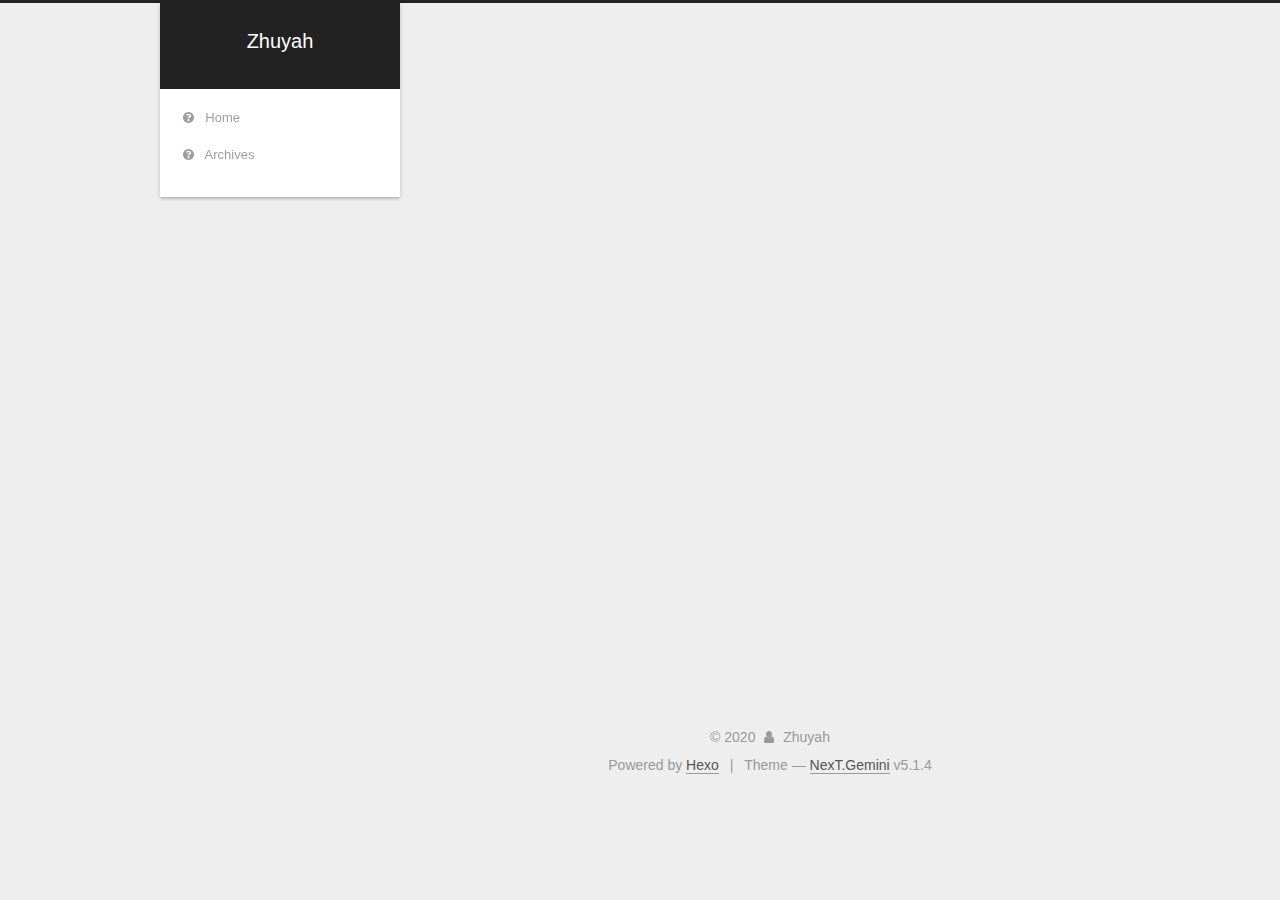
==== archives/index.html @ 6193d3f8 "Site updated: 2020-06-18 10:29:13" ====
<!DOCTYPE html>



  


<html class="theme-next gemini use-motion" lang="en">
<head>
  <meta charset="UTF-8"/>
<meta http-equiv="X-UA-Compatible" content="IE=edge" />
<meta name="viewport" content="width=device-width, initial-scale=1, maximum-scale=1"/>
<meta name="theme-color" content="#222">









<meta http-equiv="Cache-Control" content="no-transform" />
<meta http-equiv="Cache-Control" content="no-siteapp" />
















  
  
  <link href="/lib/fancybox/source/jquery.fancybox.css?v=2.1.5" rel="stylesheet" type="text/css" />







<link href="/lib/font-awesome/css/font-awesome.min.css?v=4.6.2" rel="stylesheet" type="text/css" />

<link href="/css/main.css?v=5.1.4" rel="stylesheet" type="text/css" />


  <link rel="apple-touch-icon" sizes="180x180" href="/images/apple-touch-icon-next.png?v=5.1.4">


  <link rel="icon" type="image/png" sizes="32x32" href="/images/favicon-32x32-next.png?v=5.1.4">


  <link rel="icon" type="image/png" sizes="16x16" href="/images/favicon-16x16-next.png?v=5.1.4">


  <link rel="mask-icon" href="/images/logo.svg?v=5.1.4" color="#222">





  <meta name="keywords" content="Hexo, NexT" />










<meta property="og:type" content="website">
<meta property="og:title" content="Zhuyah">
<meta property="og:url" content="http://yoursite.com/archives/index.html">
<meta property="og:site_name" content="Zhuyah">
<meta property="og:locale" content="en_US">
<meta property="article:author" content="Zhuyah">
<meta name="twitter:card" content="summary">



<script type="text/javascript" id="hexo.configurations">
  var NexT = window.NexT || {};
  var CONFIG = {
    root: '/',
    scheme: 'Gemini',
    version: '5.1.4',
    sidebar: {"position":"left","display":"post","offset":12,"b2t":false,"scrollpercent":false,"onmobile":false},
    fancybox: true,
    tabs: true,
    motion: {"enable":true,"async":false,"transition":{"post_block":"fadeIn","post_header":"slideDownIn","post_body":"slideDownIn","coll_header":"slideLeftIn","sidebar":"slideUpIn"}},
    duoshuo: {
      userId: '0',
      author: 'Author'
    },
    algolia: {
      applicationID: '',
      apiKey: '',
      indexName: '',
      hits: {"per_page":10},
      labels: {"input_placeholder":"Search for Posts","hits_empty":"We didn't find any results for the search: ${query}","hits_stats":"${hits} results found in ${time} ms"}
    }
  };
</script>



  <link rel="canonical" href="http://yoursite.com/archives/"/>





  <title>Archive | Zhuyah</title>
  








<meta name="generator" content="Hexo 4.2.1"></head>

<body itemscope itemtype="http://schema.org/WebPage" lang="en">

  
  
    
  

  <div class="container sidebar-position-left page-archive">
    <div class="headband"></div>

    <header id="header" class="header" itemscope itemtype="http://schema.org/WPHeader">
      <div class="header-inner"><div class="site-brand-wrapper">
  <div class="site-meta ">
    

    <div class="custom-logo-site-title">
      <a href="/"  class="brand" rel="start">
        <span class="logo-line-before"><i></i></span>
        <span class="site-title">Zhuyah</span>
        <span class="logo-line-after"><i></i></span>
      </a>
    </div>
      
        <p class="site-subtitle"></p>
      
  </div>

  <div class="site-nav-toggle">
    <button>
      <span class="btn-bar"></span>
      <span class="btn-bar"></span>
      <span class="btn-bar"></span>
    </button>
  </div>
</div>

<nav class="site-nav">
  

  
    <ul id="menu" class="menu">
      
        
        <li class="menu-item menu-item-home">
          <a href="/" rel="section">
            
              <i class="menu-item-icon fa fa-fw fa-question-circle"></i> <br />
            
            Home
          </a>
        </li>
      
        
        <li class="menu-item menu-item-archives">
          <a href="/archives/" rel="section">
            
              <i class="menu-item-icon fa fa-fw fa-question-circle"></i> <br />
            
            Archives
          </a>
        </li>
      

      
    </ul>
  

  
</nav>



 </div>
    </header>

    <main id="main" class="main">
      <div class="main-inner">
        <div class="content-wrap">
          <div id="content" class="content">
            

  
  
  
  <div class="post-block archive">
    <div id="posts" class="posts-collapse">
      <span class="archive-move-on"></span>

      <span class="archive-page-counter">
        
        
        
          
        
        Um..! 4 posts in total. Keep on posting.
      </span>

      

        
        
        

        
          
          <div class="collection-title">
            <h1 class="archive-year" id="archive-year-2020">2020</h1>
          </div>
        
        

        

  <article class="post post-type-normal" itemscope itemtype="http://schema.org/Article">
    <header class="post-header">

      <h2 class="post-title">
        
            <a class="post-title-link" href="/2020/06/17/redis-persistence/" itemprop="url">
              
                <span itemprop="name">Redis持久化方式简单对</span>
              
            </a>
        
      </h2>

      <div class="post-meta">
        <time class="post-time" itemprop="dateCreated"
              datetime="2020-06-17T10:43:41-04:00"
              content="2020-06-17" >
          06-17
        </time>
      </div>

    </header>
  </article>



      

        
        
        

        
        

        

  <article class="post post-type-normal" itemscope itemtype="http://schema.org/Article">
    <header class="post-header">

      <h2 class="post-title">
        
            <a class="post-title-link" href="/2020/06/16/redis-sentinel/" itemprop="url">
              
                <span itemprop="name">Redis一主二从三哨兵</span>
              
            </a>
        
      </h2>

      <div class="post-meta">
        <time class="post-time" itemprop="dateCreated"
              datetime="2020-06-16T09:27:25-04:00"
              content="2020-06-16" >
          06-16
        </time>
      </div>

    </header>
  </article>



      

        
        
        

        
        

        

  <article class="post post-type-normal" itemscope itemtype="http://schema.org/Article">
    <header class="post-header">

      <h2 class="post-title">
        
            <a class="post-title-link" href="/2020/06/15/redis-standalone/" itemprop="url">
              
                <span itemprop="name">Redis单节点安装</span>
              
            </a>
        
      </h2>

      <div class="post-meta">
        <time class="post-time" itemprop="dateCreated"
              datetime="2020-06-15T10:16:19-04:00"
              content="2020-06-15" >
          06-15
        </time>
      </div>

    </header>
  </article>



      

        
        
        

        
        

        

  <article class="post post-type-normal" itemscope itemtype="http://schema.org/Article">
    <header class="post-header">

      <h2 class="post-title">
        
            <a class="post-title-link" href="/2020/06/14/hexo-github/" itemprop="url">
              
                <span itemprop="name">Hexo与Github搭建</span>
              
            </a>
        
      </h2>

      <div class="post-meta">
        <time class="post-time" itemprop="dateCreated"
              datetime="2020-06-14T17:37:46-04:00"
              content="2020-06-14" >
          06-14
        </time>
      </div>

    </header>
  </article>



      

    </div>
  </div>
  
  
  

  



          </div>
          


          

        </div>
        
          
  
  <div class="sidebar-toggle">
    <div class="sidebar-toggle-line-wrap">
      <span class="sidebar-toggle-line sidebar-toggle-line-first"></span>
      <span class="sidebar-toggle-line sidebar-toggle-line-middle"></span>
      <span class="sidebar-toggle-line sidebar-toggle-line-last"></span>
    </div>
  </div>

  <aside id="sidebar" class="sidebar">
    
    <div class="sidebar-inner">

      

      

      <section class="site-overview-wrap sidebar-panel sidebar-panel-active">
        <div class="site-overview">
          <div class="site-author motion-element" itemprop="author" itemscope itemtype="http://schema.org/Person">
            
              <p class="site-author-name" itemprop="name">Zhuyah</p>
              <p class="site-description motion-element" itemprop="description"></p>
          </div>

          <nav class="site-state motion-element">

            
              <div class="site-state-item site-state-posts">
              
                <a href="/archives/">
              
                  <span class="site-state-item-count">4</span>
                  <span class="site-state-item-name">posts</span>
                </a>
              </div>
            

            

            

          </nav>

          

          

          
          

          
          

          

        </div>
      </section>

      

      

    </div>
  </aside>


        
      </div>
    </main>

    <footer id="footer" class="footer">
      <div class="footer-inner">
        <div class="copyright">&copy; <span itemprop="copyrightYear">2020</span>
  <span class="with-love">
    <i class="fa fa-user"></i>
  </span>
  <span class="author" itemprop="copyrightHolder">Zhuyah</span>

  
</div>


  <div class="powered-by">Powered by <a class="theme-link" target="_blank" href="https://hexo.io">Hexo</a></div>



  <span class="post-meta-divider">|</span>



  <div class="theme-info">Theme &mdash; <a class="theme-link" target="_blank" href="https://github.com/iissnan/hexo-theme-next">NexT.Gemini</a> v5.1.4</div>




        







        
      </div>
    </footer>

    
      <div class="back-to-top">
        <i class="fa fa-arrow-up"></i>
        
      </div>
    

    

  </div>

  

<script type="text/javascript">
  if (Object.prototype.toString.call(window.Promise) !== '[object Function]') {
    window.Promise = null;
  }
</script>









  












  
  
    <script type="text/javascript" src="/lib/jquery/index.js?v=2.1.3"></script>
  

  
  
    <script type="text/javascript" src="/lib/fastclick/lib/fastclick.min.js?v=1.0.6"></script>
  

  
  
    <script type="text/javascript" src="/lib/jquery_lazyload/jquery.lazyload.js?v=1.9.7"></script>
  

  
  
    <script type="text/javascript" src="/lib/velocity/velocity.min.js?v=1.2.1"></script>
  

  
  
    <script type="text/javascript" src="/lib/velocity/velocity.ui.min.js?v=1.2.1"></script>
  

  
  
    <script type="text/javascript" src="/lib/fancybox/source/jquery.fancybox.pack.js?v=2.1.5"></script>
  


  


  <script type="text/javascript" src="/js/src/utils.js?v=5.1.4"></script>

  <script type="text/javascript" src="/js/src/motion.js?v=5.1.4"></script>



  
  


  <script type="text/javascript" src="/js/src/affix.js?v=5.1.4"></script>

  <script type="text/javascript" src="/js/src/schemes/pisces.js?v=5.1.4"></script>



  

  


  <script type="text/javascript" src="/js/src/bootstrap.js?v=5.1.4"></script>



  


  




	





  





  












  





  

  

  

  
  

  

  

  

</body>
</html>
---- css/main.css ----
/* normalize.css v3.0.2 | MIT License | git.io/normalize */
html {
  font-family: sans-serif; /* 1 */
  -ms-text-size-adjust: 100%; /* 2 */
  -webkit-text-size-adjust: 100%; /* 2 */
}
body {
  margin: 0;
}
article,
aside,
details,
figcaption,
figure,
footer,
header,
hgroup,
main,
menu,
nav,
section,
summary {
  display: block;
}
audio,
canvas,
progress,
video {
  display: inline-block; /* 1 */
  vertical-align: baseline; /* 2 */
}
audio:not([controls]) {
  display: none;
  height: 0;
}
[hidden],
template {
  display: none;
}
a {
  background-color: transparent;
}
a:active,
a:hover {
  outline: 0;
}
abbr[title] {
  border-bottom: 1px dotted;
}
b,
strong {
  font-weight: bold;
}
dfn {
  font-style: italic;
}
h1 {
  font-size: 2em;
  margin: 0.67em 0;
}
mark {
  background: #ff0;
  color: #000;
}
small {
  font-size: 80%;
}
sub,
sup {
  font-size: 75%;
  line-height: 0;
  position: relative;
  vertical-align: baseline;
}
sup {
  top: -0.5em;
}
sub {
  bottom: -0.25em;
}
img {
  border: 0;
}
svg:not(:root) {
  overflow: hidden;
}
figure {
  margin: 1em 40px;
}
hr {
  -moz-box-sizing: content-box;
  box-sizing: content-box;
  height: 0;
}
pre {
  overflow: auto;
}
code,
kbd,
pre,
samp {
  font-family: monospace, monospace;
  font-size: 1em;
}
button,
input,
optgroup,
select,
textarea {
  color: inherit; /* 1 */
  font: inherit; /* 2 */
  margin: 0; /* 3 */
}
button {
  overflow: visible;
}
button,
select {
  text-transform: none;
}
button,
html input[type="button"],
input[type="reset"],
input[type="submit"] {
  -webkit-appearance: button; /* 2 */
  cursor: pointer; /* 3 */
}
button[disabled],
html input[disabled] {
  cursor: default;
}
button::-moz-focus-inner,
input::-moz-focus-inner {
  border: 0;
  padding: 0;
}
input {
  line-height: normal;
}
input[type="checkbox"],
input[type="radio"] {
  box-sizing: border-box; /* 1 */
  padding: 0; /* 2 */
}
input[type="number"]::-webkit-inner-spin-button,
input[type="number"]::-webkit-outer-spin-button {
  height: auto;
}
input[type="search"] {
  -webkit-appearance: textfield; /* 1 */
  -moz-box-sizing: content-box;
  -webkit-box-sizing: content-box; /* 2 */
  box-sizing: content-box;
}
input[type="search"]::-webkit-search-cancel-button,
input[type="search"]::-webkit-search-decoration {
  -webkit-appearance: none;
}
fieldset {
  border: 1px solid #c0c0c0;
  margin: 0 2px;
  padding: 0.35em 0.625em 0.75em;
}
legend {
  border: 0; /* 1 */
  padding: 0; /* 2 */
}
textarea {
  overflow: auto;
}
optgroup {
  font-weight: bold;
}
table {
  border-collapse: collapse;
  border-spacing: 0;
}
td,
th {
  padding: 0;
}
::selection {
  background: #262a30;
  color: #fff;
}
body {
  position: relative;
  font-family: 'Lato', "PingFang SC", "Microsoft YaHei", sans-serif;
  font-size: 14px;
  line-height: 2;
  color: #555;
  background: #eee;
}
@media (max-width: 767px) {
  body {
    padding-right: 0 !important;
  }
}
@media (min-width: 768px) and (max-width: 991px) {
  body {
    padding-right: 0 !important;
  }
}
@media (min-width: 1600px) {
  body {
    font-size: 16px;
  }
}
h1,
h2,
h3,
h4,
h5,
h6 {
  margin: 0;
  padding: 0;
  font-weight: bold;
  line-height: 1.5;
  font-family: 'Lato', "PingFang SC", "Microsoft YaHei", sans-serif;
}
h2,
h3,
h4,
h5,
h6 {
  margin: 20px 0 15px;
}
h1 {
  font-size: 22px;
}
@media (max-width: 767px) {
  h1 {
    font-size: 18px;
  }
}
h2 {
  font-size: 20px;
}
@media (max-width: 767px) {
  h2 {
    font-size: 16px;
  }
}
h3 {
  font-size: 18px;
}
@media (max-width: 767px) {
  h3 {
    font-size: 14px;
  }
}
h4 {
  font-size: 16px;
}
@media (max-width: 767px) {
  h4 {
    font-size: 12px;
  }
}
h5 {
  font-size: 14px;
}
@media (max-width: 767px) {
  h5 {
    font-size: 10px;
  }
}
h6 {
  font-size: 12px;
}
@media (max-width: 767px) {
  h6 {
    font-size: 8px;
  }
}
p {
  margin: 0 0 20px 0;
}
a {
  color: #555;
  text-decoration: none;
  outline: none;
  border-bottom: 1px solid #999;
  word-wrap: break-word;
}
a:hover {
  color: #222;
  border-bottom-color: #222;
}
blockquote {
  margin: 0;
  padding: 0;
}
img {
  display: block;
  margin: auto;
  max-width: 100%;
  height: auto;
}
hr {
  margin: 40px 0;
  height: 3px;
  border: none;
  background-color: #ddd;
  background-image: repeating-linear-gradient(-45deg, #fff, #fff 4px, transparent 4px, transparent 8px);
}
blockquote {
  padding: 0 15px;
  color: #666;
  border-left: 4px solid #ddd;
}
blockquote cite::before {
  content: "-";
  padding: 0 5px;
}
dt {
  font-weight: 700;
}
dd {
  margin: 0;
  padding: 0;
}
kbd {
  border: 1px solid #ccc;
  border-radius: 0.2em;
  box-shadow: 0.1em 0.1em 0.2em rgba(0,0,0,0.1);
  background-color: #f9f9f9;
  font-family: inherit;
  background-image: -webkit-linear-gradient(top, #eee, #fff, #eee);
  padding: 0.1em 0.3em;
  white-space: nowrap;
}
.text-left {
  text-align: left;
}
.text-center {
  text-align: center;
}
.text-right {
  text-align: right;
}
.text-justify {
  text-align: justify;
}
.text-nowrap {
  white-space: nowrap;
}
.text-lowercase {
  text-transform: lowercase;
}
.text-uppercase {
  text-transform: uppercase;
}
.text-capitalize {
  text-transform: capitalize;
}
.center-block {
  display: block;
  margin-left: auto;
  margin-right: auto;
}
.clearfix:before,
.clearfix:after {
  content: " ";
  display: table;
}
.clearfix:after {
  clear: both;
}
.pullquote {
  width: 45%;
}
.pullquote.left {
  float: left;
  margin-left: 5px;
  margin-right: 10px;
}
.pullquote.right {
  float: right;
  margin-left: 10px;
  margin-right: 5px;
}
.affix.affix.affix {
  position: fixed;
}
.translation {
  margin-top: -20px;
  font-size: 14px;
  color: #999;
}
.scrollbar-measure {
  width: 100px;
  height: 100px;
  overflow: scroll;
  position: absolute;
  top: -9999px;
}
.use-motion .motion-element {
  opacity: 0;
}
table {
  margin: 20px 0;
  width: 100%;
  border-collapse: collapse;
  border-spacing: 0;
  border: 1px solid #ddd;
  font-size: 14px;
  table-layout: fixed;
  word-wrap: break-all;
}
table>tbody>tr:nth-of-type(odd) {
  background-color: #f9f9f9;
}
table>tbody>tr:hover {
  background-color: #f5f5f5;
}
caption,
th,
td {
  padding: 8px;
  text-align: left;
  vertical-align: middle;
  font-weight: normal;
}
th,
td {
  border-bottom: 3px solid #ddd;
  border-right: 1px solid #eee;
}
th {
  padding-bottom: 10px;
  font-weight: 700;
}
td {
  border-bottom-width: 1px;
}
html,
body {
  height: 100%;
}
.container {
  position: relative;
  min-height: 100%;
}
.header-inner {
  margin: 0 auto;
  padding: 100px 0 70px;
  width: calc(100% - 252px);
}
@media (min-width: 1600px) {
  .container .header-inner {
    width: 900px;
  }
}
.main {
  padding-bottom: 150px;
}
.main-inner {
  margin: 0 auto;
  width: calc(100% - 252px);
}
@media (min-width: 1600px) {
  .container .main-inner {
    width: 900px;
  }
}
.footer {
  position: absolute;
  left: 0;
  bottom: 0;
  width: 100%;
  min-height: 50px;
}
.footer-inner {
  box-sizing: border-box;
  margin: 20px auto;
  width: calc(100% - 252px);
}
@media (min-width: 1600px) {
  .container .footer-inner {
    width: 900px;
  }
}
pre,
.highlight {
  overflow: auto;
  margin: 20px 0;
  padding: 0;
  font-size: 13px;
  color: #4d4d4c;
  background: #f7f7f7;
  line-height: 1.6;
}
pre,
code {
  font-family: consolas, Menlo, "PingFang SC", "Microsoft YaHei", monospace;
}
code {
  padding: 2px 4px;
  word-wrap: break-word;
  color: #555;
  background: #eee;
  border-radius: 3px;
  font-size: 13px;
}
pre {
  padding: 10px;
}
pre code {
  padding: 0;
  color: #4d4d4c;
  background: none;
  text-shadow: none;
}
.highlight {
  border-radius: 1px;
}
.highlight pre {
  border: none;
  margin: 0;
  padding: 10px 0;
}
.highlight table {
  margin: 0;
  width: auto;
  border: none;
}
.highlight td {
  border: none;
  padding: 0;
}
.highlight figcaption {
  font-size: 1em;
  color: #4d4d4c;
  line-height: 1em;
  margin-bottom: 1em;
}
.highlight figcaption:before,
.highlight figcaption:after {
  content: " ";
  display: table;
}
.highlight figcaption:after {
  clear: both;
}
.highlight figcaption a {
  float: right;
  color: #4d4d4c;
}
.highlight figcaption a:hover {
  border-bottom-color: #4d4d4c;
}
.highlight .gutter pre {
  padding-left: 10px;
  padding-right: 10px;
  color: #869194;
  text-align: right;
  background-color: #eff2f3;
}
.highlight .code pre {
  width: 100%;
  padding-left: 10px;
  padding-right: 10px;
  background-color: #f7f7f7;
}
.highlight .line {
  height: 20px;
}
.gutter {
  -webkit-user-select: none;
  -moz-user-select: none;
  -ms-user-select: none;
  user-select: none;
}
.gist table {
  width: auto;
}
.gist table td {
  border: none;
}
pre .deletion {
  background: #fdd;
}
pre .addition {
  background: #dfd;
}
pre .meta {
  color: #8959a8;
}
pre .comment {
  color: #8e908c;
}
pre .variable,
pre .attribute,
pre .tag,
pre .regexp,
pre .ruby .constant,
pre .xml .tag .title,
pre .xml .pi,
pre .xml .doctype,
pre .html .doctype,
pre .css .id,
pre .css .class,
pre .css .pseudo {
  color: #c82829;
}
pre .number,
pre .preprocessor,
pre .built_in,
pre .literal,
pre .params,
pre .constant,
pre .command {
  color: #f5871f;
}
pre .ruby .class .title,
pre .css .rules .attribute,
pre .string,
pre .value,
pre .inheritance,
pre .header,
pre .ruby .symbol,
pre .xml .cdata,
pre .special,
pre .number,
pre .formula {
  color: #718c00;
}
pre .title,
pre .css .hexcolor {
  color: #3e999f;
}
pre .function,
pre .python .decorator,
pre .python .title,
pre .ruby .function .title,
pre .ruby .title .keyword,
pre .perl .sub,
pre .javascript .title,
pre .coffeescript .title {
  color: #4271ae;
}
pre .keyword,
pre .javascript .function {
  color: #8959a8;
}
.full-image.full-image.full-image.full-image {
  border: none;
  max-width: 100%;
  width: auto;
  margin: 20px auto 25px;
}
@media (min-width: 992px) {
  .full-image.full-image.full-image.full-image {
    max-width: none;
    width: 118%;
    margin: 0 -9%;
  }
}
.blockquote-center,
.page-home .post-type-quote blockquote,
.page-post-detail .post-type-quote blockquote {
  position: relative;
  margin: 40px 0;
  padding: 0;
  border-left: none;
  text-align: center;
}
.blockquote-center::before,
.page-home .post-type-quote blockquote::before,
.page-post-detail .post-type-quote blockquote::before,
.blockquote-center::after,
.page-home .post-type-quote blockquote::after,
.page-post-detail .post-type-quote blockquote::after {
  position: absolute;
  content: ' ';
  display: block;
  width: 100%;
  height: 24px;
  opacity: 0.2;
  background-repeat: no-repeat;
  background-position: 0 -6px;
  background-size: 22px 22px;
}
.blockquote-center::before,
.page-home .post-type-quote blockquote::before,
.page-post-detail .post-type-quote blockquote::before {
  top: -20px;
  background-image: url("../images/quote-l.svg");
  border-top: 1px solid #ccc;
}
.blockquote-center::after,
.page-home .post-type-quote blockquote::after,
.page-post-detail .post-type-quote blockquote::after {
  bottom: -20px;
  background-image: url("../images/quote-r.svg");
  border-bottom: 1px solid #ccc;
  background-position: 100% 8px;
}
.blockquote-center p,
.page-home .post-type-quote blockquote p,
.page-post-detail .post-type-quote blockquote p,
.blockquote-center div,
.page-home .post-type-quote blockquote div,
.page-post-detail .post-type-quote blockquote div {
  text-align: center;
}
.post .post-body .group-picture img {
  box-sizing: border-box;
  padding: 0 3px;
  border: none;
}
.post .group-picture-row {
  overflow: hidden;
  margin-top: 6px;
}
.post .group-picture-row:first-child {
  margin-top: 0;
}
.post .group-picture-column {
  float: left;
}
.page-post-detail .post-body .group-picture-column {
  float: none;
  margin-top: 10px;
  width: auto !important;
}
.page-post-detail .post-body .group-picture-column img {
  margin: 0 auto;
}
.page-archive .group-picture-container {
  overflow: hidden;
}
.page-archive .group-picture-row {
  float: left;
}
.page-archive .group-picture-row:first-child {
  margin-top: 6px;
}
.page-archive .group-picture-column {
  max-width: 150px;
  max-height: 150px;
}
.post-body .note {
  position: relative;
  padding: 15px;
  margin-bottom: 20px;
  border: 1px solid #eee;
  border-left-width: 5px;
  border-radius: 3px;
}
.post-body .note h2,
.post-body .note h3,
.post-body .note h4,
.post-body .note h5,
.post-body .note h6 {
  margin-top: 0;
  margin-bottom: 0;
  border-bottom: initial;
  padding-top: 0 !important;
}
.post-body .note p:first-child,
.post-body .note ul:first-child,
.post-body .note ol:first-child,
.post-body .note table:first-child,
.post-body .note pre:first-child,
.post-body .note blockquote:first-child {
  margin-top: 0;
}
.post-body .note p:last-child,
.post-body .note ul:last-child,
.post-body .note ol:last-child,
.post-body .note table:last-child,
.post-body .note pre:last-child,
.post-body .note blockquote:last-child {
  margin-bottom: 0;
}
.post-body .note.default {
  border-left-color: #777;
}
.post-body .note.default h2,
.post-body .note.default h3,
.post-body .note.default h4,
.post-body .note.default h5,
.post-body .note.default h6 {
  color: #777;
}
.post-body .note.primary {
  border-left-color: #6f42c1;
}
.post-body .note.primary h2,
.post-body .note.primary h3,
.post-body .note.primary h4,
.post-body .note.primary h5,
.post-body .note.primary h6 {
  color: #6f42c1;
}
.post-body .note.info {
  border-left-color: #428bca;
}
.post-body .note.info h2,
.post-body .note.info h3,
.post-body .note.info h4,
.post-body .note.info h5,
.post-body .note.info h6 {
  color: #428bca;
}
.post-body .note.success {
  border-left-color: #5cb85c;
}
.post-body .note.success h2,
.post-body .note.success h3,
.post-body .note.success h4,
.post-body .note.success h5,
.post-body .note.success h6 {
  color: #5cb85c;
}
.post-body .note.warning {
  border-left-color: #f0ad4e;
}
.post-body .note.warning h2,
.post-body .note.warning h3,
.post-body .note.warning h4,
.post-body .note.warning h5,
.post-body .note.warning h6 {
  color: #f0ad4e;
}
.post-body .note.danger {
  border-left-color: #d9534f;
}
.post-body .note.danger h2,
.post-body .note.danger h3,
.post-body .note.danger h4,
.post-body .note.danger h5,
.post-body .note.danger h6 {
  color: #d9534f;
}
.post-body .label {
  display: inline;
  padding: 0 2px;
  white-space: nowrap;
}
.post-body .label.default {
  background-color: #f0f0f0;
}
.post-body .label.primary {
  background-color: #efe6f7;
}
.post-body .label.info {
  background-color: #e5f2f8;
}
.post-body .label.success {
  background-color: #e7f4e9;
}
.post-body .label.warning {
  background-color: #fcf6e1;
}
.post-body .label.danger {
  background-color: #fae8eb;
}
.post-body .tabs {
  position: relative;
  display: block;
  margin-bottom: 20px;
  padding-top: 10px;
}
.post-body .tabs ul.nav-tabs {
  margin: 0;
  padding: 0;
  display: flex;
  margin-bottom: -1px;
}
@media (max-width: 413px) {
  .post-body .tabs ul.nav-tabs {
    display: block;
    margin-bottom: 5px;
  }
}
.post-body .tabs ul.nav-tabs li.tab {
  list-style-type: none !important;
  margin: 0 0.25em 0 0;
  border-top: 3px solid transparent;
  border-left: 1px solid transparent;
  border-right: 1px solid transparent;
}
@media (max-width: 413px) {
  .post-body .tabs ul.nav-tabs li.tab {
    margin: initial;
    border-top: 1px solid transparent;
    border-left: 3px solid transparent;
    border-right: 1px solid transparent;
    border-bottom: 1px solid transparent;
  }
}
.post-body .tabs ul.nav-tabs li.tab a {
  outline: 0;
  border-bottom: initial;
  display: block;
  line-height: 1.8em;
  padding: 0.25em 0.75em;
  transition-duration: 0.2s;
  transition-timing-function: ease-out;
  transition-delay: 0s;
}
.post-body .tabs ul.nav-tabs li.tab a i {
  width: 1.285714285714286em;
}
.post-body .tabs ul.nav-tabs li.tab.active {
  border-top: 3px solid #fc6423;
  border-left: 1px solid #ddd;
  border-right: 1px solid #ddd;
  background-color: #fff;
}
@media (max-width: 413px) {
  .post-body .tabs ul.nav-tabs li.tab.active {
    border-top: 1px solid #ddd;
    border-left: 3px solid #fc6423;
    border-right: 1px solid #ddd;
    border-bottom: 1px solid #ddd;
  }
}
.post-body .tabs ul.nav-tabs li.tab.active a {
  cursor: default;
  color: #555;
}
.post-body .tabs .tab-content {
  background-color: #fff;
}
.post-body .tabs .tab-content .tab-pane {
  border: 1px solid #ddd;
  padding: 20px 20px 0 20px;
}
.post-body .tabs .tab-content .tab-pane:not(.active) {
  display: none !important;
}
.post-body .tabs .tab-content .tab-pane.active {
  display: block !important;
}
.btn {
  display: inline-block;
  padding: 0 20px;
  font-size: 14px;
  color: #555;
  background: #fff;
  border: 2px solid #555;
  text-decoration: none;
  border-radius: 2px;
  transition-property: background-color;
  transition-duration: 0.2s;
  transition-timing-function: ease-in-out;
  transition-delay: 0s;
  line-height: 2;
}
.btn:hover {
  border-color: #222;
  color: #fff;
  background: #222;
}
.btn +.btn {
  margin: 0 0 8px 8px;
}
.btn .fa-fw {
  width: 1.285714285714286em;
  text-align: left;
}
.btn-bar {
  display: block;
  width: 22px;
  height: 2px;
  background: #555;
  border-radius: 1px;
}
.btn-bar+.btn-bar {
  margin-top: 4px;
}
.pagination {
  margin: 120px 0 40px;
  text-align: center;
  border-top: 1px solid #eee;
}
.page-number-basic,
.pagination .prev,
.pagination .next,
.pagination .page-number,
.pagination .space {
  display: inline-block;
  position: relative;
  top: -1px;
  margin: 0 10px;
  padding: 0 11px;
}
@media (max-width: 767px) {
  .page-number-basic,
  .pagination .prev,
  .pagination .next,
  .pagination .page-number,
  .pagination .space {
    margin: 0 5px;
  }
}
.pagination .prev,
.pagination .next,
.pagination .page-number {
  border-bottom: 0;
  border-top: 1px solid #eee;
  transition-property: border-color;
  transition-duration: 0.2s;
  transition-timing-function: ease-in-out;
  transition-delay: 0s;
}
.pagination .prev:hover,
.pagination .next:hover,
.pagination .page-number:hover {
  border-top-color: #222;
}
.pagination .space {
  padding: 0;
  margin: 0;
}
.pagination .prev {
  margin-left: 0;
}
.pagination .next {
  margin-right: 0;
}
.pagination .page-number.current {
  color: #fff;
  background: #ccc;
  border-top-color: #ccc;
}
@media (max-width: 767px) {
  .pagination {
    border-top: none;
  }
  .pagination .prev,
  .pagination .next,
  .pagination .page-number {
    margin-bottom: 10px;
    border-top: 0;
    border-bottom: 1px solid #eee;
    padding: 0 10px;
  }
  .pagination .prev:hover,
  .pagination .next:hover,
  .pagination .page-number:hover {
    border-bottom-color: #222;
  }
}
.comments {
  margin: 60px 20px 0;
}
.tag-cloud {
  text-align: center;
}
.tag-cloud a {
  display: inline-block;
  margin: 10px;
}
.back-to-top {
  box-sizing: border-box;
  position: fixed;
  bottom: -100px;
  right: 30px;
  z-index: 1050;
  padding: 0 6px;
  width: 24px;
  background: #222;
  font-size: 12px;
  opacity: 0.6;
  color: #fff;
  cursor: pointer;
  text-align: center;
  -webkit-transform: translateZ(0);
  transition-property: bottom;
  transition-duration: 0.2s;
  transition-timing-function: ease-in-out;
  transition-delay: 0s;
}
@media (min-width: 768px) and (max-width: 991px) {
  .back-to-top {
    display: none !important;
  }
}
@media (max-width: 767px) {
  .back-to-top {
    display: none !important;
  }
}
.back-to-top.back-to-top-on {
  bottom: 30px;
}
.header {
  background: transparent;
}
.header-inner {
  position: relative;
}
.headband {
  height: 3px;
  background: #222;
}
.site-meta {
  margin: 0;
  text-align: center;
}
@media (max-width: 767px) {
  .site-meta {
    text-align: center;
  }
}
.brand {
  position: relative;
  display: inline-block;
  padding: 0 40px;
  color: #fff;
  background: #222;
  border-bottom: none;
}
.brand:hover {
  color: #fff;
}
.logo {
  display: inline-block;
  margin-right: 5px;
  line-height: 36px;
  vertical-align: top;
}
.site-title {
  display: inline-block;
  vertical-align: top;
  line-height: 36px;
  font-size: 20px;
  font-weight: normal;
  font-family: 'Lato', "PingFang SC", "Microsoft YaHei", sans-serif;
}
.site-subtitle {
  margin-top: 10px;
  font-size: 13px;
  color: #ddd;
}
.use-motion .brand {
  opacity: 0;
}
.use-motion .logo,
.use-motion .site-title,
.use-motion .site-subtitle {
  opacity: 0;
  position: relative;
  top: -10px;
}
.site-nav-toggle {
  display: none;
  position: absolute;
  top: 10px;
  left: 10px;
}
@media (max-width: 767px) {
  .site-nav-toggle {
    display: block;
  }
}
.site-nav-toggle button {
  margin-top: 2px;
  padding: 9px 10px;
  background: transparent;
  border: none;
}
@media (max-width: 767px) {
  .site-nav {
    display: none;
    margin: 0 -10px;
    padding: 0 10px;
    clear: both;
    border-top: 1px solid #ddd;
  }
}
@media (min-width: 768px) and (max-width: 991px) {
  .site-nav {
    display: block !important;
  }
}
@media (min-width: 992px) {
  .site-nav {
    display: block !important;
  }
}
.menu {
  margin-top: 20px;
  padding-left: 0;
  text-align: center;
}
.menu .menu-item {
  display: inline-block;
  margin: 0 10px;
  list-style: none;
}
@media screen and (max-width: 767px) {
  .menu .menu-item {
    margin-top: 10px;
  }
}
.menu .menu-item a {
  display: block;
  font-size: 13px;
  line-height: inherit;
  border-bottom: 1px solid transparent;
  transition-property: border-color;
  transition-duration: 0.2s;
  transition-timing-function: ease-in-out;
  transition-delay: 0s;
}
.menu .menu-item a:hover,
.menu-item-active a {
  border-bottom-color: #222;
}
.menu .menu-item .fa {
  margin-right: 5px;
}
.use-motion .menu-item {
  opacity: 0;
}
.post-body {
  font-family: 'Lato', "PingFang SC", "Microsoft YaHei", sans-serif;
}
@media (max-width: 767px) {
  .post-body {
    word-break: break-word;
  }
}
.post-body .fancybox img {
  display: block !important;
  margin: 0 auto;
  cursor: pointer;
  cursor: zoom-in;
  cursor: -webkit-zoom-in;
}
.post-body .image-caption,
.post-body .figure .caption {
  margin: -20px auto 15px;
  text-align: center;
  font-size: 14px;
  color: #999;
  font-weight: bold;
  line-height: 1;
}
.post-sticky-flag {
  display: inline-block;
  font-size: 16px;
  -ms-transform: rotate(30deg);
  -webkit-transform: rotate(30deg);
  -moz-transform: rotate(30deg);
  -ms-transform: rotate(30deg);
  -o-transform: rotate(30deg);
  transform: rotate(30deg);
}
.use-motion .post-block,
.use-motion .pagination,
.use-motion .comments {
  opacity: 0;
}
.use-motion .post-header {
  opacity: 0;
}
.use-motion .post-body {
  opacity: 0;
}
.use-motion .collection-title {
  opacity: 0;
}
.posts-expand {
  padding-top: 40px;
}
@media (max-width: 767px) {
  .posts-expand {
    margin: 0 20px;
  }
  .post-body pre .gutter pre {
    padding-right: 10px;
  }
  .post-body .highlight {
    margin-left: 0px;
    margin-right: 0px;
    padding: 0;
  }
  .post-body .highlight .gutter pre {
    padding-right: 10px;
  }
}
@media (min-width: 992px) {
  .posts-expand .post-body {
    text-align: justify;
  }
}
.posts-expand .post-body h2,
.posts-expand .post-body h3,
.posts-expand .post-body h4,
.posts-expand .post-body h5,
.posts-expand .post-body h6 {
  padding-top: 10px;
}
.posts-expand .post-body h2 .header-anchor,
.posts-expand .post-body h3 .header-anchor,
.posts-expand .post-body h4 .header-anchor,
.posts-expand .post-body h5 .header-anchor,
.posts-expand .post-body h6 .header-anchor {
  float: right;
  margin-left: 10px;
  color: #ccc;
  border-bottom-style: none;
  visibility: hidden;
}
.posts-expand .post-body h2 .header-anchor:hover,
.posts-expand .post-body h3 .header-anchor:hover,
.posts-expand .post-body h4 .header-anchor:hover,
.posts-expand .post-body h5 .header-anchor:hover,
.posts-expand .post-body h6 .header-anchor:hover {
  color: inherit;
}
.posts-expand .post-body h2:hover .header-anchor,
.posts-expand .post-body h3:hover .header-anchor,
.posts-expand .post-body h4:hover .header-anchor,
.posts-expand .post-body h5:hover .header-anchor,
.posts-expand .post-body h6:hover .header-anchor {
  visibility: visible;
}
.posts-expand .post-body ul li {
  list-style: circle;
}
.posts-expand .post-body img {
  box-sizing: border-box;
  margin: auto;
  padding: 3px;
  border: 1px solid #ddd;
}
.posts-expand .post-body .fancybox img {
  margin: 0 auto 25px;
}
@media (max-width: 767px) {
  .posts-collapse {
    margin: 0 20px;
  }
  .posts-collapse .post-title,
  .posts-collapse .post-meta {
    display: block;
    width: auto;
    text-align: left;
  }
}
.posts-collapse {
  position: relative;
  z-index: 1010;
  margin-left: 55px;
}
.posts-collapse::after {
  content: " ";
  position: absolute;
  top: 20px;
  left: 0;
  margin-left: -2px;
  width: 4px;
  height: 100%;
  background: #f5f5f5;
  z-index: -1;
}
@media (max-width: 767px) {
  .posts-collapse {
    margin: 0 20px;
  }
}
.posts-collapse .collection-title {
  position: relative;
  margin: 60px 0;
}
.posts-collapse .collection-title h1,
.posts-collapse .collection-title h2 {
  margin-left: 20px;
}
.posts-collapse .collection-title small {
  color: #bbb;
  margin-left: 5px;
}
.posts-collapse .collection-title::before {
  content: " ";
  position: absolute;
  left: 0;
  top: 50%;
  margin-left: -4px;
  margin-top: -4px;
  width: 8px;
  height: 8px;
  background: #bbb;
  border-radius: 50%;
}
.posts-collapse .post {
  margin: 30px 0;
}
.posts-collapse .post-header {
  position: relative;
  transition-duration: 0.2s;
  transition-timing-function: ease-in-out;
  transition-delay: 0s;
  transition-property: border;
  border-bottom: 1px dashed #ccc;
}
.posts-collapse .post-header::before {
  content: " ";
  position: absolute;
  left: 0;
  top: 12px;
  width: 6px;
  height: 6px;
  margin-left: -4px;
  background: #bbb;
  border-radius: 50%;
  border: 1px solid #fff;
  transition-duration: 0.2s;
  transition-timing-function: ease-in-out;
  transition-delay: 0s;
  transition-property: background;
}
.posts-collapse .post-header:hover {
  border-bottom-color: #666;
}
.posts-collapse .post-header:hover::before {
  background: #222;
}
.posts-collapse .post-meta {
  position: absolute;
  font-size: 12px;
  left: 20px;
  top: 5px;
}
.posts-collapse .post-comments-count {
  display: none;
}
.posts-collapse .post-title {
  margin-left: 60px;
  font-size: 16px;
  font-weight: normal;
  line-height: inherit;
}
.posts-collapse .post-title::after {
  margin-left: 3px;
  opacity: 0.6;
}
.posts-collapse .post-title a {
  color: #666;
  border-bottom: none;
}
.page-home .post-type-quote .post-header,
.page-post-detail .post-type-quote .post-header,
.page-home .post-type-quote .post-tags,
.page-post-detail .post-type-quote .post-tags {
  display: none;
}
.posts-expand .post-title {
  text-align: center;
  word-break: break-word;
  font-weight: 400;
}
.posts-expand .post-title-link {
  display: inline-block;
  position: relative;
  color: #555;
  border-bottom: none;
  line-height: 1.2;
  vertical-align: top;
}
.posts-expand .post-title-link::before {
  content: "";
  position: absolute;
  width: 100%;
  height: 2px;
  bottom: 0;
  left: 0;
  background-color: #000;
  visibility: hidden;
  -webkit-transform: scaleX(0);
  -moz-transform: scaleX(0);
  -ms-transform: scaleX(0);
  -o-transform: scaleX(0);
  transform: scaleX(0);
  transition-duration: 0.2s;
  transition-timing-function: ease-in-out;
  transition-delay: 0s;
}
.posts-expand .post-title-link:hover::before {
  visibility: visible;
  -webkit-transform: scaleX(1);
  -moz-transform: scaleX(1);
  -ms-transform: scaleX(1);
  -o-transform: scaleX(1);
  transform: scaleX(1);
}
.posts-expand .post-title-link .fa {
  font-size: 16px;
}
.posts-expand .post-meta {
  margin: 3px 0 60px 0;
  color: #999;
  font-family: 'Lato', "PingFang SC", "Microsoft YaHei", sans-serif;
  font-size: 12px;
  text-align: center;
}
.posts-expand .post-meta .post-category-list {
  display: inline-block;
  margin: 0;
  padding: 3px;
}
.posts-expand .post-meta .post-category-list-link {
  color: #999;
}
.posts-expand .post-meta .post-description {
  font-size: 14px;
  margin-top: 2px;
}
.post-meta-divider {
  margin: 0 0.5em;
}
.post-meta-item-icon {
  margin-right: 3px;
}
@media (min-width: 768px) and (max-width: 991px) {
  .post-meta-item-icon {
    display: inline-block;
  }
}
@media (max-width: 767px) {
  .post-meta-item-icon {
    display: inline-block;
  }
}
@media (min-width: 768px) and (max-width: 991px) {
  .post-meta-item-text {
    display: none;
  }
}
@media (max-width: 767px) {
  .post-meta-item-text {
    display: none;
  }
}
@media (max-width: 767px) {
  .posts-expand .post-comments-count {
    display: none;
  }
}
.post-button {
  margin-top: 40px;
}
.posts-expand .post-tags {
  margin-top: 40px;
  text-align: center;
}
.posts-expand .post-tags a {
  display: inline-block;
  margin-right: 10px;
  font-size: 13px;
}
.post-nav {
  display: table;
  margin-top: 15px;
  width: 100%;
  border-top: 1px solid #eee;
}
.post-nav-divider {
  display: table-cell;
  width: 10%;
}
.post-nav-item {
  display: table-cell;
  padding: 10px 0 0 0;
  width: 45%;
  vertical-align: top;
}
.post-nav-item a {
  position: relative;
  display: block;
  line-height: 25px;
  font-size: 14px;
  color: #555;
  border-bottom: none;
}
.post-nav-item a:hover {
  color: #222;
  border-bottom: none;
}
.post-nav-item a:active {
  top: 2px;
}
.post-nav-item .fa {
  position: absolute;
  top: 8px;
  left: 0;
  font-size: 12px;
}
.post-nav-next a {
  padding-left: 15px;
}
.post-nav-prev {
  text-align: right;
}
.post-nav-prev a {
  padding-right: 15px;
}
.post-nav-prev .fa {
  right: 0;
  left: auto;
}
.posts-expand .post-eof {
  display: block;
  margin: 80px auto 60px;
  width: 8%;
  height: 1px;
  background: #ccc;
  text-align: center;
}
.post:last-child .post-eof.post-eof.post-eof {
  display: none;
}
.post-gallery {
  display: table;
  table-layout: fixed;
  width: 100%;
  border-collapse: separate;
}
.post-gallery-row {
  display: table-row;
}
.post-gallery .post-gallery-img {
  display: table-cell;
  text-align: center;
  vertical-align: middle;
  border: none;
}
.post-gallery .post-gallery-img img {
  max-width: 100%;
  max-height: 100%;
  border: none;
}
.fancybox-close,
.fancybox-close:hover {
  border: none;
}
.rtl.post-body p,
.rtl.post-body a,
.rtl.post-body h1,
.rtl.post-body h2,
.rtl.post-body h3,
.rtl.post-body h4,
.rtl.post-body h5,
.rtl.post-body h6,
.rtl.post-body li,
.rtl.post-body ul,
.rtl.post-body ol {
  direction: rtl;
  font-family: UKIJ Ekran;
}
.rtl.post-title {
  font-family: UKIJ Ekran;
}
.sidebar {
  position: fixed;
  right: 0;
  top: 0;
  bottom: 0;
  width: 0;
  z-index: 1040;
  box-shadow: inset 0 2px 6px #000;
  background: #222;
  -webkit-transform: translateZ(0);
}
.sidebar a {
  color: #999;
  border-bottom-color: #555;
}
.sidebar a:hover {
  color: #eee;
}
@media (min-width: 768px) and (max-width: 991px) {
  .sidebar {
    display: none !important;
  }
}
@media (max-width: 767px) {
  .sidebar {
    display: none !important;
  }
}
.sidebar-inner {
  position: relative;
  padding: 20px 10px;
  color: #999;
  text-align: center;
}
.site-overview-wrap {
  overflow: hidden;
}
.site-overview {
  overflow-y: auto;
  overflow-x: hidden;
}
.sidebar-toggle {
  position: fixed;
  right: 30px;
  bottom: 45px;
  width: 14px;
  height: 14px;
  padding: 5px;
  background: #222;
  line-height: 0;
  z-index: 1050;
  cursor: pointer;
  -webkit-transform: translateZ(0);
}
@media (min-width: 768px) and (max-width: 991px) {
  .sidebar-toggle {
    display: none !important;
  }
}
@media (max-width: 767px) {
  .sidebar-toggle {
    display: none !important;
  }
}
.sidebar-toggle-line {
  position: relative;
  display: inline-block;
  vertical-align: top;
  height: 2px;
  width: 100%;
  background: #fff;
  margin-top: 3px;
}
.sidebar-toggle-line:first-child {
  margin-top: 0;
}
.site-author-image {
  display: block;
  margin: 0 auto;
  padding: 2px;
  max-width: 120px;
  height: auto;
  border: 1px solid #eee;
}
.site-author-name {
  margin: 0;
  text-align: center;
  color: #222;
  font-weight: 600;
}
.site-description {
  margin-top: 0;
  text-align: center;
  font-size: 13px;
  color: #999;
}
.site-state {
  overflow: hidden;
  line-height: 1.4;
  white-space: nowrap;
  text-align: center;
}
.site-state-item {
  display: inline-block;
  padding: 0 15px;
  border-left: 1px solid #eee;
}
.site-state-item:first-child {
  border-left: none;
}
.site-state-item a {
  border-bottom: none;
}
.site-state-item-count {
  display: block;
  text-align: center;
  color: inherit;
  font-weight: 600;
  font-size: 16px;
}
.site-state-item-name {
  font-size: 13px;
  color: #999;
}
.feed-link {
  margin-top: 20px;
}
.feed-link a {
  display: inline-block;
  padding: 0 15px;
  color: #fc6423;
  border: 1px solid #fc6423;
  border-radius: 4px;
}
.feed-link a i {
  color: #fc6423;
  font-size: 14px;
}
.feed-link a:hover {
  color: #fff;
  background: #fc6423;
}
.feed-link a:hover i {
  color: #fff;
}
.links-of-author {
  margin-top: 20px;
}
.links-of-author a {
  display: inline-block;
  vertical-align: middle;
  margin-right: 10px;
  margin-bottom: 10px;
  border-bottom-color: #555;
  font-size: 13px;
}
.links-of-author a:before {
  display: inline-block;
  vertical-align: middle;
  margin-right: 3px;
  content: " ";
  width: 4px;
  height: 4px;
  border-radius: 50%;
  background: #50ff3d;
}
.links-of-blogroll {
  font-size: 13px;
}
.links-of-blogroll-title {
  margin-top: 20px;
  font-size: 14px;
  font-weight: 600;
}
.links-of-blogroll-list {
  margin: 0;
  padding: 0;
  list-style: none;
}
.links-of-blogroll-item {
  padding: 2px 10px;
}
.links-of-blogroll-item a {
  max-width: 280px;
  box-sizing: border-box;
  display: inline-block;
  overflow: hidden;
  white-space: nowrap;
  text-overflow: ellipsis;
}
.sidebar-nav {
  margin: 0 0 20px;
  padding-left: 0;
}
.sidebar-nav li {
  display: inline-block;
  cursor: pointer;
  border-bottom: 1px solid transparent;
  font-size: 14px;
  color: #555;
}
.sidebar-nav li:hover {
  color: #fc6423;
}
.page-post-detail .sidebar-nav-toc {
  padding: 0 5px;
}
.page-post-detail .sidebar-nav-overview {
  margin-left: 10px;
}
.sidebar-nav .sidebar-nav-active {
  color: #fc6423;
  border-bottom-color: #fc6423;
}
.sidebar-nav .sidebar-nav-active:hover {
  color: #fc6423;
}
.sidebar-panel {
  display: none;
}
.sidebar-panel-active {
  display: block;
}
.post-toc-empty {
  font-size: 14px;
  color: #666;
}
.post-toc-wrap {
  overflow: hidden;
}
.post-toc {
  overflow: auto;
}
.post-toc ol {
  margin: 0;
  padding: 0 2px 5px 10px;
  text-align: left;
  list-style: none;
  font-size: 14px;
}
.post-toc ol > ol {
  padding-left: 0;
}
.post-toc ol a {
  transition-duration: 0.2s;
  transition-timing-function: ease-in-out;
  transition-delay: 0s;
  transition-property: all;
  color: #666;
  border-bottom-color: #ccc;
}
.post-toc ol a:hover {
  color: #000;
  border-bottom-color: #000;
}
.post-toc .nav-item {
  overflow: hidden;
  text-overflow: ellipsis;
  text-align: justify;
  white-space: nowrap;
  line-height: 1.8;
}
.post-toc .nav .nav-child {
  display: none;
}
.post-toc .nav .active > .nav-child {
  display: block;
}
.post-toc .nav .active-current > .nav-child {
  display: block;
}
.post-toc .nav .active-current > .nav-child > .nav-item {
  display: block;
}
.post-toc .nav .active > a {
  color: #fc6423;
  border-bottom-color: #fc6423;
}
.post-toc .nav .active-current > a {
  color: #fc6423;
}
.post-toc .nav .active-current > a:hover {
  color: #fc6423;
}
.footer {
  font-size: 14px;
  color: #999;
}
.footer img {
  border: none;
}
.footer-inner {
  text-align: center;
}
.with-love {
  display: inline-block;
  margin: 0 5px;
}
.powered-by,
.theme-info {
  display: inline-block;
}
.cc-license {
  margin-top: 10px;
  text-align: center;
}
.cc-license .cc-opacity {
  opacity: 0.7;
  border-bottom: none;
}
.cc-license .cc-opacity:hover {
  opacity: 0.9;
}
.cc-license img {
  display: inline-block;
}
.theme-next #ds-thread #ds-reset {
  color: #555;
}
.theme-next #ds-thread #ds-reset .ds-replybox {
  margin-bottom: 30px;
}
.theme-next #ds-thread #ds-reset .ds-replybox .ds-avatar,
.theme-next #ds-reset .ds-avatar img {
  box-shadow: none;
}
.theme-next #ds-thread #ds-reset .ds-textarea-wrapper {
  border-color: #c7d4e1;
  background: none;
  border-top-right-radius: 3px;
  border-top-left-radius: 3px;
}
.theme-next #ds-thread #ds-reset .ds-textarea-wrapper textarea {
  height: 60px;
}
.theme-next #ds-reset .ds-rounded-top {
  border-radius: 0;
}
.theme-next #ds-thread #ds-reset .ds-post-toolbar {
  box-sizing: border-box;
  border: 1px solid #c7d4e1;
  background: #f6f8fa;
}
.theme-next #ds-thread #ds-reset .ds-post-options {
  height: 40px;
  border: none;
  background: none;
}
.theme-next #ds-thread #ds-reset .ds-toolbar-buttons {
  top: 11px;
}
.theme-next #ds-thread #ds-reset .ds-sync {
  top: 5px;
}
.theme-next #ds-thread #ds-reset .ds-post-button {
  top: 4px;
  right: 5px;
  width: 90px;
  height: 30px;
  border: 1px solid #c5ced7;
  border-radius: 3px;
  background-image: linear-gradient(#fbfbfc, #f5f7f9);
  color: #60676d;
}
.theme-next #ds-thread #ds-reset .ds-post-button:hover {
  background-position: 0 -30px;
  color: #60676d;
}
.theme-next #ds-thread #ds-reset .ds-comments-info {
  padding: 10px 0;
}
.theme-next #ds-thread #ds-reset .ds-sort {
  display: none;
}
.theme-next #ds-thread #ds-reset li.ds-tab a.ds-current {
  border: none;
  background: #f6f8fa;
  color: #60676d;
}
.theme-next #ds-thread #ds-reset li.ds-tab a.ds-current:hover {
  background-color: #e9f0f7;
  color: #60676d;
}
.theme-next #ds-thread #ds-reset li.ds-tab a {
  border-radius: 2px;
  padding: 5px;
}
.theme-next #ds-thread #ds-reset .ds-login-buttons p {
  color: #999;
  line-height: 36px;
}
.theme-next #ds-thread #ds-reset .ds-login-buttons .ds-service-list li {
  height: 28px;
}
.theme-next #ds-thread #ds-reset .ds-service-list a {
  background: none;
  padding: 5px;
  border: 1px solid;
  border-radius: 3px;
  text-align: center;
}
.theme-next #ds-thread #ds-reset .ds-service-list a:hover {
  color: #fff;
  background: #666;
}
.theme-next #ds-thread #ds-reset .ds-service-list .ds-weibo {
  color: #fc9b00;
  border-color: #fc9b00;
}
.theme-next #ds-thread #ds-reset .ds-service-list .ds-weibo:hover {
  background: #fc9b00;
}
.theme-next #ds-thread #ds-reset .ds-service-list .ds-qq {
  color: #60a3ec;
  border-color: #60a3ec;
}
.theme-next #ds-thread #ds-reset .ds-service-list .ds-qq:hover {
  background: #60a3ec;
}
.theme-next #ds-thread #ds-reset .ds-service-list .ds-renren {
  color: #2e7ac4;
  border-color: #2e7ac4;
}
.theme-next #ds-thread #ds-reset .ds-service-list .ds-renren:hover {
  background: #2e7ac4;
}
.theme-next #ds-thread #ds-reset .ds-service-list .ds-douban {
  color: #37994c;
  border-color: #37994c;
}
.theme-next #ds-thread #ds-reset .ds-service-list .ds-douban:hover {
  background: #37994c;
}
.theme-next #ds-thread #ds-reset .ds-service-list .ds-kaixin {
  color: #fef20d;
  border-color: #fef20d;
}
.theme-next #ds-thread #ds-reset .ds-service-list .ds-kaixin:hover {
  background: #fef20d;
}
.theme-next #ds-thread #ds-reset .ds-service-list .ds-netease {
  color: #f00;
  border-color: #f00;
}
.theme-next #ds-thread #ds-reset .ds-service-list .ds-netease:hover {
  background: #f00;
}
.theme-next #ds-thread #ds-reset .ds-service-list .ds-sohu {
  color: #ffcb05;
  border-color: #ffcb05;
}
.theme-next #ds-thread #ds-reset .ds-service-list .ds-sohu:hover {
  background: #ffcb05;
}
.theme-next #ds-thread #ds-reset .ds-service-list .ds-baidu {
  color: #2831e0;
  border-color: #2831e0;
}
.theme-next #ds-thread #ds-reset .ds-service-list .ds-baidu:hover {
  background: #2831e0;
}
.theme-next #ds-thread #ds-reset .ds-service-list .ds-google {
  color: #166bec;
  border-color: #166bec;
}
.theme-next #ds-thread #ds-reset .ds-service-list .ds-google:hover {
  background: #166bec;
}
.theme-next #ds-thread #ds-reset .ds-service-list .ds-weixin {
  color: #00ce0d;
  border-color: #00ce0d;
}
.theme-next #ds-thread #ds-reset .ds-service-list .ds-weixin:hover {
  background: #00ce0d;
}
.theme-next #ds-thread #ds-reset .ds-service-list .ds-more-services {
  border: none;
}
.theme-next #ds-thread #ds-reset .ds-service-list .ds-more-services:hover {
  background: none;
}
.theme-next #ds-reset .duoshuo-ua-admin {
  display: inline-block;
  color: #f00;
}
.theme-next #ds-reset .duoshuo-ua-platform,
.theme-next #ds-reset .duoshuo-ua-browser {
  color: #ccc;
}
.theme-next #ds-reset .duoshuo-ua-platform .fa,
.theme-next #ds-reset .duoshuo-ua-browser .fa {
  display: inline-block;
  margin-right: 3px;
}
.theme-next #ds-reset .duoshuo-ua-separator {
  display: inline-block;
  margin-left: 5px;
}
.theme-next .this_ua {
  background-color: #ccc !important;
  border-radius: 4px;
  padding: 0 5px !important;
  margin: 1px 1px !important;
  border: 1px solid #bbb !important;
  color: #fff;
  display: inline-block !important;
}
.theme-next .this_ua.admin {
  background-color: #d9534f !important;
  border-color: #d9534f !important;
}
.theme-next .this_ua.platform.iOS,
.theme-next .this_ua.platform.Mac,
.theme-next .this_ua.platform.Windows {
  background-color: #39b3d7 !important;
  border-color: #46b8da !important;
}
.theme-next .this_ua.platform.Linux {
  background-color: #3a3a3a !important;
  border-color: #1f1f1f !important;
}
.theme-next .this_ua.platform.Android {
  background-color: #00c47d !important;
  border-color: #01b171 !important;
}
.theme-next .this_ua.browser.Mobile,
.theme-next .this_ua.browser.Chrome {
  background-color: #5cb85c !important;
  border-color: #4cae4c !important;
}
.theme-next .this_ua.browser.Firefox {
  background-color: #f0ad4e !important;
  border-color: #eea236 !important;
}
.theme-next .this_ua.browser.Maxthon,
.theme-next .this_ua.browser.IE {
  background-color: #428bca !important;
  border-color: #357ebd !important;
}
.theme-next .this_ua.browser.baidu,
.theme-next .this_ua.browser.UCBrowser,
.theme-next .this_ua.browser.Opera {
  background-color: #d9534f !important;
  border-color: #d43f3a !important;
}
.theme-next .this_ua.browser.Android,
.theme-next .this_ua.browser.QQBrowser {
  background-color: #78ace9 !important;
  border-color: #4cae4c !important;
}
.post-spread {
  margin-top: 20px;
  text-align: center;
}
.jiathis_style {
  display: inline-block;
}
.jiathis_style a {
  border: none;
}
.fa {
  font-family: FontAwesome !important;
}
.post-spread {
  margin-top: 20px;
  text-align: center;
}
.bdshare-slide-button-box a {
  border: none;
}
.bdsharebuttonbox {
  display: inline-block;
}
.bdsharebuttonbox a {
  border: none;
}
.local-search-pop-overlay {
  position: fixed;
  width: 100%;
  height: 100%;
  top: 0;
  left: 0;
  z-index: 2080;
  background-color: rgba(0,0,0,0.3);
}
.local-search-popup {
  display: none;
  position: fixed;
  top: 10%;
  left: 50%;
  margin-left: -350px;
  width: 700px;
  height: 80%;
  padding: 0;
  background: #fff;
  color: #333;
  z-index: 9999;
  border-radius: 5px;
}
@media (max-width: 767px) {
  .local-search-popup {
    padding: 0;
    top: 0;
    left: 0;
    margin: 0;
    width: 100%;
    height: 100%;
    border-radius: 0;
  }
}
.local-search-popup ul.search-result-list {
  padding: 0;
  margin: 0 5px;
}
.local-search-popup p.search-result {
  border-bottom: 1px dashed #ccc;
  padding: 5px 0;
}
.local-search-popup a.search-result-title {
  font-weight: bold;
  font-size: 16px;
}
.local-search-popup .search-keyword {
  border-bottom: 1px dashed #f00;
  font-weight: bold;
  color: #f00;
}
.local-search-popup .local-search-header {
  padding: 5px;
  height: 36px;
  background: #f5f5f5;
  border-top-left-radius: 5px;
  border-top-right-radius: 5px;
}
.local-search-popup #local-search-result {
  overflow: auto;
  position: relative;
  padding: 5px 25px;
  height: calc(100% - 55px);
}
.local-search-popup .local-search-input-wrapper {
  display: inline-block;
  width: calc(100% - 90px);
  height: 36px;
  line-height: 36px;
  padding: 0 5px;
}
.local-search-popup .local-search-input-wrapper input {
  padding: 8px 0;
  height: 20px;
  display: block;
  width: 100%;
  outline: none;
  border: none;
  background: transparent;
  vertical-align: middle;
}
.local-search-popup .search-icon,
.local-search-popup .popup-btn-close {
  display: inline-block;
  font-size: 18px;
  color: #999;
  height: 36px;
  width: 18px;
  padding-left: 10px;
  padding-right: 10px;
}
.local-search-popup .search-icon {
  float: left;
}
.local-search-popup .popup-btn-close {
  border-left: 1px solid #eee;
  float: right;
  cursor: pointer;
}
.local-search-popup #no-result {
  position: absolute;
  left: 50%;
  top: 50%;
  -webkit-transform: translate(-50%, -50%);
  -webkit-transform: translate(-50%, -50%);
  -moz-transform: translate(-50%, -50%);
  -ms-transform: translate(-50%, -50%);
  -o-transform: translate(-50%, -50%);
  transform: translate(-50%, -50%);
  color: #ccc;
}
.site-uv,
.site-pv,
.page-pv {
  display: inline-block;
}
.site-uv .busuanzi-value,
.site-pv .busuanzi-value,
.page-pv .busuanzi-value {
  margin: 0 5px;
}
.site-uv {
  margin-right: 10px;
}
.site-uv::after {
  content: "|";
  padding-left: 10px;
}
.page-archive .archive-page-counter {
  position: relative;
  top: 3px;
  left: 20px;
}
@media (max-width: 767px) {
  .page-archive .archive-page-counter {
    top: 5px;
  }
}
.page-archive .posts-collapse .archive-move-on {
  position: absolute;
  top: 11px;
  left: 0;
  margin-left: -6px;
  width: 10px;
  height: 10px;
  opacity: 0.5;
  background: #555;
  border: 1px solid #fff;
  border-radius: 50%;
}
.category-all-page .category-all-title {
  text-align: center;
}
.category-all-page .category-all {
  margin-top: 20px;
}
.category-all-page .category-list {
  margin: 0;
  padding: 0;
  list-style: none;
}
.category-all-page .category-list-item {
  margin: 5px 10px;
}
.category-all-page .category-list-count {
  color: #bbb;
}
.category-all-page .category-list-count:before {
  display: inline;
  content: " (";
}
.category-all-page .category-list-count:after {
  display: inline;
  content: ") ";
}
.category-all-page .category-list-child {
  padding-left: 10px;
}
#schedule ul#event-list {
  padding-left: 30px;
}
#schedule ul#event-list hr {
  margin: 20px 0 45px 0 !important;
  background: #222;
}
#schedule ul#event-list hr:after {
  display: inline-block;
  content: 'NOW';
  background: #222;
  color: #fff;
  font-weight: bold;
  text-align: right;
  padding: 0 5px;
}
#schedule ul#event-list li.event {
  margin: 20px 0px;
  background: #f9f9f9;
  padding-left: 10px;
  min-height: 40px;
}
#schedule ul#event-list li.event h2.event-summary {
  margin: 0;
  padding-bottom: 3px;
}
#schedule ul#event-list li.event h2.event-summary:before {
  display: inline-block;
  font-family: FontAwesome;
  font-size: 8px;
  content: '\f111';
  vertical-align: middle;
  margin-right: 25px;
  color: #bbb;
}
#schedule ul#event-list li.event span.event-relative-time {
  display: inline-block;
  font-size: 12px;
  font-weight: 400;
  padding-left: 12px;
  color: #bbb;
}
#schedule ul#event-list li.event span.event-details {
  display: block;
  color: #bbb;
  margin-left: 56px;
  padding-top: 3px;
  padding-bottom: 6px;
  text-indent: -24px;
  line-height: 18px;
}
#schedule ul#event-list li.event span.event-details:before {
  text-indent: 0;
  display: inline-block;
  width: 14px;
  font-family: FontAwesome;
  text-align: center;
  margin-right: 9px;
  color: #bbb;
}
#schedule ul#event-list li.event span.event-details.event-location:before {
  content: '\f041';
}
#schedule ul#event-list li.event span.event-details.event-duration:before {
  content: '\f017';
}
#schedule ul#event-list li.event-past {
  background: #fcfcfc;
}
#schedule ul#event-list li.event-past > * {
  opacity: 0.6;
}
#schedule ul#event-list li.event-past h2.event-summary {
  color: #bbb;
}
#schedule ul#event-list li.event-past h2.event-summary:before {
  color: #dfdfdf;
}
#schedule ul#event-list li.event-now {
  background: #222;
  color: #fff;
  padding: 15px 0 15px 10px;
}
#schedule ul#event-list li.event-now h2.event-summary:before {
  -webkit-transform: scale(1.2);
  -moz-transform: scale(1.2);
  -ms-transform: scale(1.2);
  -o-transform: scale(1.2);
  transform: scale(1.2);
  color: #fff;
  animation: dot-flash 1s alternate infinite ease-in-out;
}
#schedule ul#event-list li.event-now * {
  color: #fff !important;
}
@-moz-keyframes dot-flash {
  from {
    opacity: 1;
    -webkit-transform: scale(1.1);
    -moz-transform: scale(1.1);
    -ms-transform: scale(1.1);
    -o-transform: scale(1.1);
    transform: scale(1.1);
  }
  to {
    opacity: 0;
    -webkit-transform: scale(1);
    -moz-transform: scale(1);
    -ms-transform: scale(1);
    -o-transform: scale(1);
    transform: scale(1);
  }
}
@-webkit-keyframes dot-flash {
  from {
    opacity: 1;
    -webkit-transform: scale(1.1);
    -moz-transform: scale(1.1);
    -ms-transform: scale(1.1);
    -o-transform: scale(1.1);
    transform: scale(1.1);
  }
  to {
    opacity: 0;
    -webkit-transform: scale(1);
    -moz-transform: scale(1);
    -ms-transform: scale(1);
    -o-transform: scale(1);
    transform: scale(1);
  }
}
@-o-keyframes dot-flash {
  from {
    opacity: 1;
    -webkit-transform: scale(1.1);
    -moz-transform: scale(1.1);
    -ms-transform: scale(1.1);
    -o-transform: scale(1.1);
    transform: scale(1.1);
  }
  to {
    opacity: 0;
    -webkit-transform: scale(1);
    -moz-transform: scale(1);
    -ms-transform: scale(1);
    -o-transform: scale(1);
    transform: scale(1);
  }
}
@keyframes dot-flash {
  from {
    opacity: 1;
    -webkit-transform: scale(1.1);
    -moz-transform: scale(1.1);
    -ms-transform: scale(1.1);
    -o-transform: scale(1.1);
    transform: scale(1.1);
  }
  to {
    opacity: 0;
    -webkit-transform: scale(1);
    -moz-transform: scale(1);
    -ms-transform: scale(1);
    -o-transform: scale(1);
    transform: scale(1);
  }
}
.page-post-detail .sidebar-toggle-line {
  background: #fc6423;
}
.page-post-detail .comments {
  overflow: hidden;
}
.header {
  position: relative;
  margin: 0 auto;
  width: 75%;
}
@media (min-width: 768px) and (max-width: 991px) {
  .header {
    width: auto;
  }
}
@media (max-width: 767px) {
  .header {
    width: auto;
  }
}
.header-inner {
  position: absolute;
  top: 0;
  overflow: hidden;
  padding: 0;
  width: 240px;
  background: #fff;
  box-shadow: 0 2px 2px 0 rgba(0,0,0,0.12), 0 3px 1px -2px rgba(0,0,0,0.06), 0 1px 5px 0 rgba(0,0,0,0.12);
  border-radius: initial;
}
@media (min-width: 1600px) {
  .container .header-inner {
    width: 240px;
  }
}
@media (min-width: 768px) and (max-width: 991px) {
  .header-inner {
    position: relative;
    width: auto;
    border-radius: initial;
  }
}
@media (max-width: 767px) {
  .header-inner {
    position: relative;
    width: auto;
    border-radius: initial;
  }
}
.main:before,
.main:after {
  content: " ";
  display: table;
}
.main:after {
  clear: both;
}
@media (min-width: 768px) and (max-width: 991px) {
  .main {
    padding-bottom: 100px;
  }
}
@media (max-width: 767px) {
  .main {
    padding-bottom: 100px;
  }
}
.container .main-inner {
  width: 75%;
}
@media (min-width: 768px) and (max-width: 991px) {
  .container .main-inner {
    width: auto;
  }
}
@media (max-width: 767px) {
  .container .main-inner {
    width: auto;
  }
}
.content-wrap {
  float: right;
  box-sizing: border-box;
  padding: 40px;
  width: calc(100% - 252px);
  background: #fff;
  min-height: 700px;
  box-shadow: 0 2px 2px 0 rgba(0,0,0,0.12), 0 3px 1px -2px rgba(0,0,0,0.06), 0 1px 5px 0 rgba(0,0,0,0.12);
  border-radius: initial;
}
@media (min-width: 768px) and (max-width: 991px) {
  .content-wrap {
    width: 100%;
    padding: 20px;
    border-radius: initial;
  }
}
@media (max-width: 767px) {
  .content-wrap {
    width: 100%;
    padding: 20px;
    min-height: auto;
    border-radius: initial;
  }
}
.sidebar {
  position: static;
  float: left;
  margin-top: 300px;
  width: 240px;
  background: #eee;
  box-shadow: none;
}
@media (min-width: 768px) and (max-width: 991px) {
  .sidebar {
    display: none;
  }
}
@media (max-width: 767px) {
  .sidebar {
    display: none;
  }
}
.sidebar-toggle {
  display: none;
}
.footer-inner {
  width: 75%;
  padding-left: 260px;
}
@media (min-width: 768px) and (max-width: 991px) {
  .footer-inner {
    width: auto;
    padding-left: 0 !important;
    padding-right: 0 !important;
  }
}
@media (max-width: 767px) {
  .footer-inner {
    width: auto;
    padding-left: 0 !important;
    padding-right: 0 !important;
  }
}
.sidebar-position-right .header-inner {
  right: 0;
}
.sidebar-position-right .content-wrap {
  float: left;
}
.sidebar-position-right .sidebar {
  float: right;
}
.sidebar-position-right .footer-inner {
  padding-left: 0;
  padding-right: 260px;
}
.site-brand-wrapper {
  position: relative;
}
.site-meta {
  padding: 20px 0;
  color: #fff;
  background: #222;
}
@media (min-width: 768px) and (max-width: 991px) {
  .site-meta {
    box-shadow: 0 0 16px rgba(0,0,0,0.5);
  }
}
@media (max-width: 767px) {
  .site-meta {
    box-shadow: 0 0 16px rgba(0,0,0,0.5);
  }
}
.brand {
  padding: 0;
  background: none;
}
.brand:hover {
  color: #fff;
}
.site-subtitle {
  margin: 10px 10px 0;
  font-weight: initial;
}
.site-search form {
  display: none;
}
.site-nav {
  border-top: none;
}
@media (min-width: 768px) and (max-width: 991px) {
  .site-nav {
    display: none !important;
  }
}
@media (min-width: 768px) and (max-width: 991px) {
  .site-nav-on {
    display: block !important;
  }
}
.menu .menu-item {
  display: block;
  margin: 0;
}
.menu .menu-item a {
  position: relative;
  box-sizing: border-box;
  padding: 5px 20px;
  text-align: left;
  line-height: inherit;
  transition-property: background-color;
  transition-duration: 0.2s;
  transition-timing-function: ease-in-out;
  transition-delay: 0s;
}
.menu .menu-item a:hover,
.menu-item-active a {
  background: #f9f9f9;
  border-bottom-color: #fff;
}
.menu .menu-item br {
  display: none;
}
.menu-item-active a:after {
  content: " ";
  position: absolute;
  top: 50%;
  margin-top: -3px;
  right: 15px;
  width: 6px;
  height: 6px;
  border-radius: 50%;
  background-color: #bbb;
}
.btn-bar {
  background-color: #fff;
}
.site-nav-toggle {
  left: 20px;
  top: 50%;
  -webkit-transform: translateY(-50%);
  -webkit-transform: translateY(-50%);
  -moz-transform: translateY(-50%);
  -ms-transform: translateY(-50%);
  -o-transform: translateY(-50%);
  transform: translateY(-50%);
}
@media (min-width: 768px) and (max-width: 991px) {
  .site-nav-toggle {
    display: block;
  }
}
.use-motion .sidebar .motion-element {
  opacity: 1;
}
.sidebar {
  margin-left: -100%;
  right: auto;
  bottom: auto;
  -webkit-transform: none;
}
.sidebar-inner {
  box-sizing: border-box;
  width: 240px;
  color: #555;
  background: #fff;
  box-shadow: 0 2px 2px 0 rgba(0,0,0,0.12), 0 3px 1px -2px rgba(0,0,0,0.06), 0 1px 5px 0 rgba(0,0,0,0.12), 0 -1px 0.5px 0 rgba(0,0,0,0.09);
  border-radius: initial;
  opacity: 0;
}
.sidebar-inner.affix {
  position: fixed;
  top: 12px;
}
.sidebar-inner.affix-bottom {
  position: absolute;
}
.site-overview {
  text-align: left;
}
.site-author:before,
.site-author:after {
  content: " ";
  display: table;
}
.site-author:after {
  clear: both;
}
.sidebar a {
  color: #555;
}
.sidebar a:hover {
  color: #222;
}
.site-state-item {
  padding: 0 10px;
}
.links-of-author-item a:before {
  display: none;
}
.links-of-author-item a {
  border-bottom: none;
  text-decoration: underline;
}
.feed-link {
  border-top: 1px dotted #ccc;
  border-bottom: 1px dotted #ccc;
  text-align: center;
}
.feed-link a {
  display: block;
  color: #fc6423;
  border: none;
}
.feed-link a:hover {
  background: none;
  color: #e34603;
}
.feed-link a:hover i {
  color: #e34603;
}
.links-of-author {
  display: flex;
  flex-wrap: wrap;
  justify-content: center;
}
.links-of-author-item {
  margin: 5px 0 0;
  width: 50%;
}
.links-of-author-item a {
  max-width: 216px;
  box-sizing: border-box;
  display: inline-block;
  margin-right: 0;
  margin-bottom: 0;
  padding: 0 5px;
  overflow: hidden;
  white-space: nowrap;
  text-overflow: ellipsis;
}
.links-of-author-item a {
  display: block;
  text-decoration: none;
}
.links-of-author-item a:hover {
  border-radius: 4px;
  background: #eee;
}
.links-of-author-item .fa {
  margin-right: 2px;
  font-size: 16px;
}
.links-of-author-item .fa-globe {
  font-size: 15px;
}
.links-of-blogroll {
  text-align: center;
  margin-top: 20px;
  padding: 3px 0 0;
  border-top: 1px dotted #ccc;
}
.links-of-blogroll-title {
  margin-top: 0;
}
.links-of-blogroll-item {
  padding: 0;
}
.links-of-blogroll-inline:before,
.links-of-blogroll-inline:after {
  content: " ";
  display: table;
}
.links-of-blogroll-inline:after {
  clear: both;
}
.links-of-blogroll-inline .links-of-blogroll-item {
  margin: 5px 0 0;
  width: 50%;
  display: inline-block;
  width: unset;
}
.links-of-blogroll-inline .links-of-blogroll-item a {
  max-width: 216px;
  box-sizing: border-box;
  display: inline-block;
  margin-right: 0;
  margin-bottom: 0;
  padding: 0 5px;
  overflow: hidden;
  white-space: nowrap;
  text-overflow: ellipsis;
}
.content-wrap {
  padding: initial;
  background: initial;
  box-shadow: initial;
  border-radius: initial;
}
.post-block {
  padding: 40px;
  background: #fff;
  box-shadow: 0 2px 2px 0 rgba(0,0,0,0.12), 0 3px 1px -2px rgba(0,0,0,0.06), 0 1px 5px 0 rgba(0,0,0,0.12);
  border-radius: initial;
}
#posts > article + article .post-block {
  margin-top: 12px;
  box-shadow: 0 2px 2px 0 rgba(0,0,0,0.12), 0 3px 1px -2px rgba(0,0,0,0.06), 0 1px 5px 0 rgba(0,0,0,0.12), 0 -1px 0.5px 0 rgba(0,0,0,0.09);
  border-radius: initial;
}
.comments {
  padding: 40px;
  margin: initial;
  margin-top: 12px;
  background: #fff;
  box-shadow: 0 2px 2px 0 rgba(0,0,0,0.12), 0 3px 1px -2px rgba(0,0,0,0.06), 0 1px 5px 0 rgba(0,0,0,0.12), 0 -1px 0.5px 0 rgba(0,0,0,0.09);
  border-radius: initial;
}
.posts-expand {
  padding-top: initial;
}
.post-nav-divider {
  width: 4%;
}
.post-nav-item {
  width: 48%;
}
.post-eof,
.post-spread {
  display: none !important;
}
.pagination {
  margin: 12px 0 0;
  border-top: initial;
  background: #fff;
  box-shadow: 0 2px 2px 0 rgba(0,0,0,0.12), 0 3px 1px -2px rgba(0,0,0,0.06), 0 1px 5px 0 rgba(0,0,0,0.12), 0 -1px 0.5px 0 rgba(0,0,0,0.09);
  border-radius: initial;
  padding: 10px 0 10px;
}
.pagination .prev,
.pagination .next,
.pagination .page-number {
  margin-bottom: initial;
  top: initial;
}
.main {
  padding-bottom: initial;
}
.footer {
  bottom: auto;
}
.post-header h1,
.post-header h2 {
  margin: initial;
}
.posts-expand .post-title-link {
  line-height: inherit;
}
.posts-expand .post-title {
  font-size: 1.7em;
}
.post-body h1 {
  font-size: 1.6em;
  border-bottom: 1px solid #eee;
}
.post-body h2 {
  font-size: 1.45em;
  border-bottom: 1px solid #eee;
}
.post-body h3 {
  font-size: 1.3em;
  border-bottom: 1px dotted #eee;
}
.post-body h4 {
  font-size: 1.2em;
}
.post-body h5 {
  font-size: 1.07em;
}
.post-body h6 {
  font-size: 1.03em;
}
@media (min-width: 768px) and (max-width: 991px) {
  .content-wrap {
    padding: 10px;
  }
  .posts-expand {
    margin: initial;
  }
  .posts-expand .post-button {
    margin-top: 20px;
  }
  .post-block {
    padding: 20px;
    box-shadow: 0 2px 2px 0 rgba(0,0,0,0.12), 0 3px 1px -2px rgba(0,0,0,0.06), 0 1px 5px 0 rgba(0,0,0,0.12), 0 -1px 0.5px 0 rgba(0,0,0,0.09);
    border-radius: initial;
  }
  #posts > article + article .post-block {
    margin-top: 10px;
  }
  .comments {
    margin-top: 10px;
    padding: 10px 20px;
  }
  .pagination {
    margin: 10px 0 0;
  }
}
@media (max-width: 767px) {
  .content-wrap {
    padding: 8px;
  }
  .posts-expand {
    margin: initial;
  }
  .posts-expand .post-button {
    margin-top: 12px;
  }
  .posts-expand img {
    padding: initial !important;
  }
  .post-block {
    padding: 12px;
    min-height: auto;
    box-shadow: 0 2px 2px 0 rgba(0,0,0,0.12), 0 3px 1px -2px rgba(0,0,0,0.06), 0 1px 5px 0 rgba(0,0,0,0.12), 0 -1px 0.5px 0 rgba(0,0,0,0.09);
    border-radius: initial;
  }
  #posts > article + article .post-block {
    margin-top: 8px;
  }
  .comments {
    margin-top: 8px;
    padding: 0 12px;
  }
  .pagination {
    margin: 8px 0 0;
  }
}
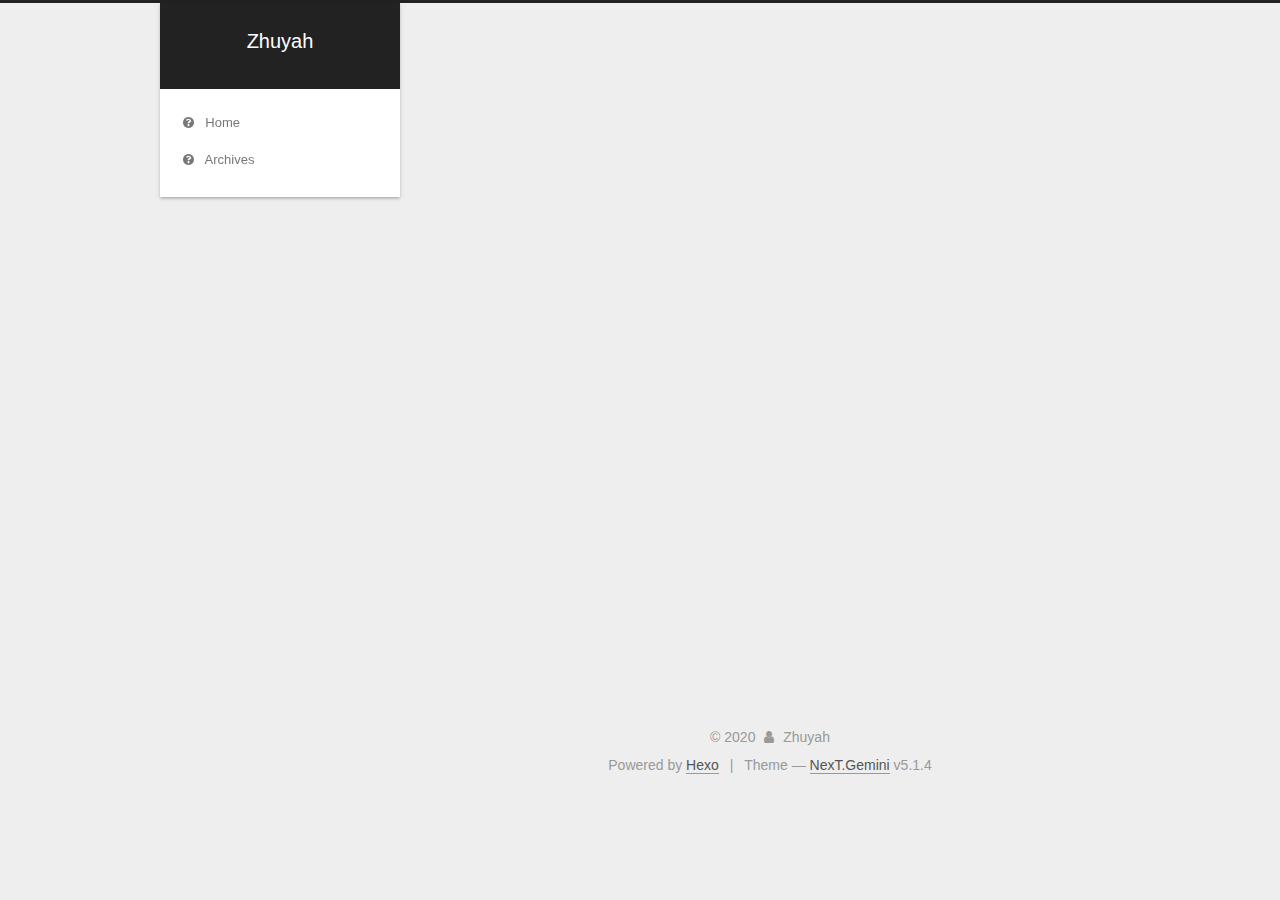
==== commit 5349aaee: "Site updated: 2020-06-18 10:46:48" ====
--- a/archives/index.html
+++ b/archives/index.html
@@ -253,7 +253,7 @@
         
             <a class="post-title-link" href="/2020/06/17/redis-persistence/" itemprop="url">
               
-                <span itemprop="name">Redis持久化方式简单对</span>
+                <span itemprop="name">Redis持久化方式简单对比</span>
               
             </a>
         
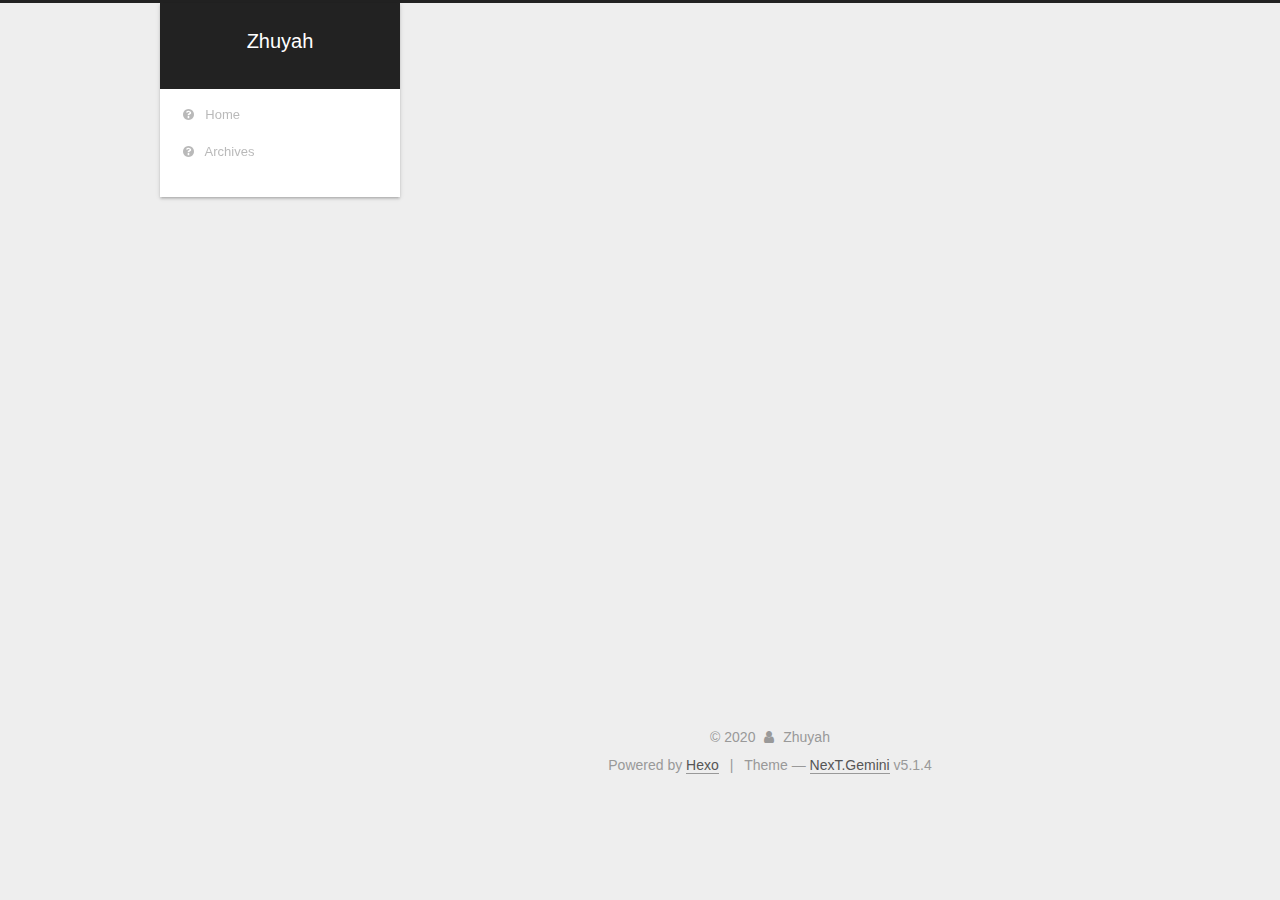
==== commit faceaca0: "Site updated: 2020-06-18 11:10:32" ====
--- a/archives/index.html
+++ b/archives/index.html
@@ -227,7 +227,7 @@
         
           
         
-        Um..! 4 posts in total. Keep on posting.
+        Um..! 5 posts in total. Keep on posting.
       </span>
 
       
@@ -241,6 +241,43 @@
           <div class="collection-title">
             <h1 class="archive-year" id="archive-year-2020">2020</h1>
           </div>
+        
+        
+
+        
+
+  <article class="post post-type-normal" itemscope itemtype="http://schema.org/Article">
+    <header class="post-header">
+
+      <h2 class="post-title">
+        
+            <a class="post-title-link" href="/2020/06/18/mysql8-0-standalone/" itemprop="url">
+              
+                <span itemprop="name">mysql8.0安装(CentOS7)</span>
+              
+            </a>
+        
+      </h2>
+
+      <div class="post-meta">
+        <time class="post-time" itemprop="dateCreated"
+              datetime="2020-06-18T11:06:43-04:00"
+              content="2020-06-18" >
+          06-18
+        </time>
+      </div>
+
+    </header>
+  </article>
+
+
+
+      
+
+        
+        
+        
+
         
         
 
@@ -436,7 +473,7 @@
               
                 <a href="/archives/">
               
-                  <span class="site-state-item-count">4</span>
+                  <span class="site-state-item-count">5</span>
                   <span class="site-state-item-name">posts</span>
                 </a>
               </div>
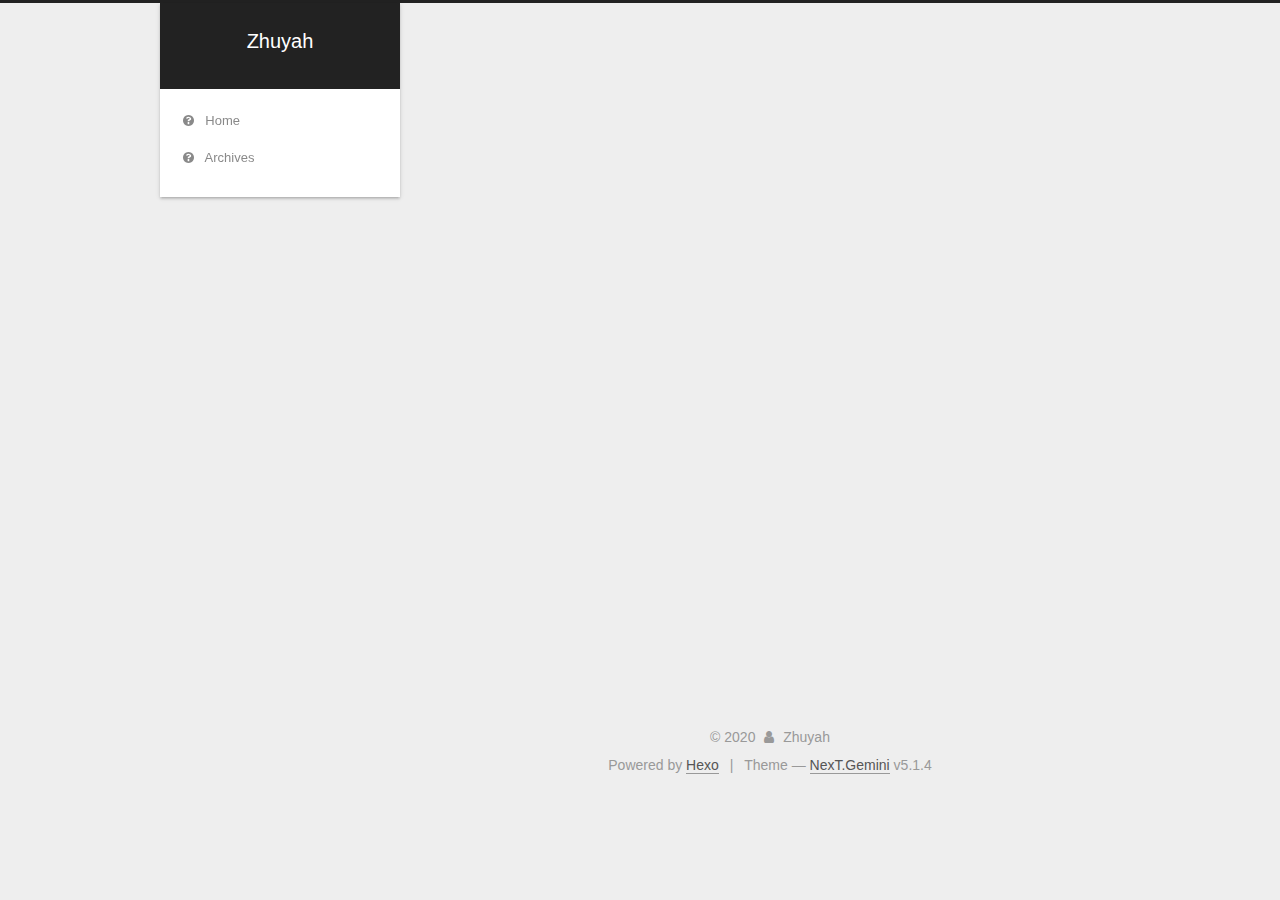
==== commit 9c730769: "Site updated: 2020-07-04 08:58:51" ====
--- a/archives/index.html
+++ b/archives/index.html
@@ -227,7 +227,7 @@
         
           
         
-        Um..! 5 posts in total. Keep on posting.
+        Um..! 6 posts in total. Keep on posting.
       </span>
 
       
@@ -241,6 +241,43 @@
           <div class="collection-title">
             <h1 class="archive-year" id="archive-year-2020">2020</h1>
           </div>
+        
+        
+
+        
+
+  <article class="post post-type-normal" itemscope itemtype="http://schema.org/Article">
+    <header class="post-header">
+
+      <h2 class="post-title">
+        
+            <a class="post-title-link" href="/2020/07/04/zk-install/" itemprop="url">
+              
+                <span itemprop="name">zk-install</span>
+              
+            </a>
+        
+      </h2>
+
+      <div class="post-meta">
+        <time class="post-time" itemprop="dateCreated"
+              datetime="2020-07-04T08:57:37-04:00"
+              content="2020-07-04" >
+          07-04
+        </time>
+      </div>
+
+    </header>
+  </article>
+
+
+
+      
+
+        
+        
+        
+
         
         
 
@@ -473,7 +510,7 @@
               
                 <a href="/archives/">
               
-                  <span class="site-state-item-count">5</span>
+                  <span class="site-state-item-count">6</span>
                   <span class="site-state-item-name">posts</span>
                 </a>
               </div>
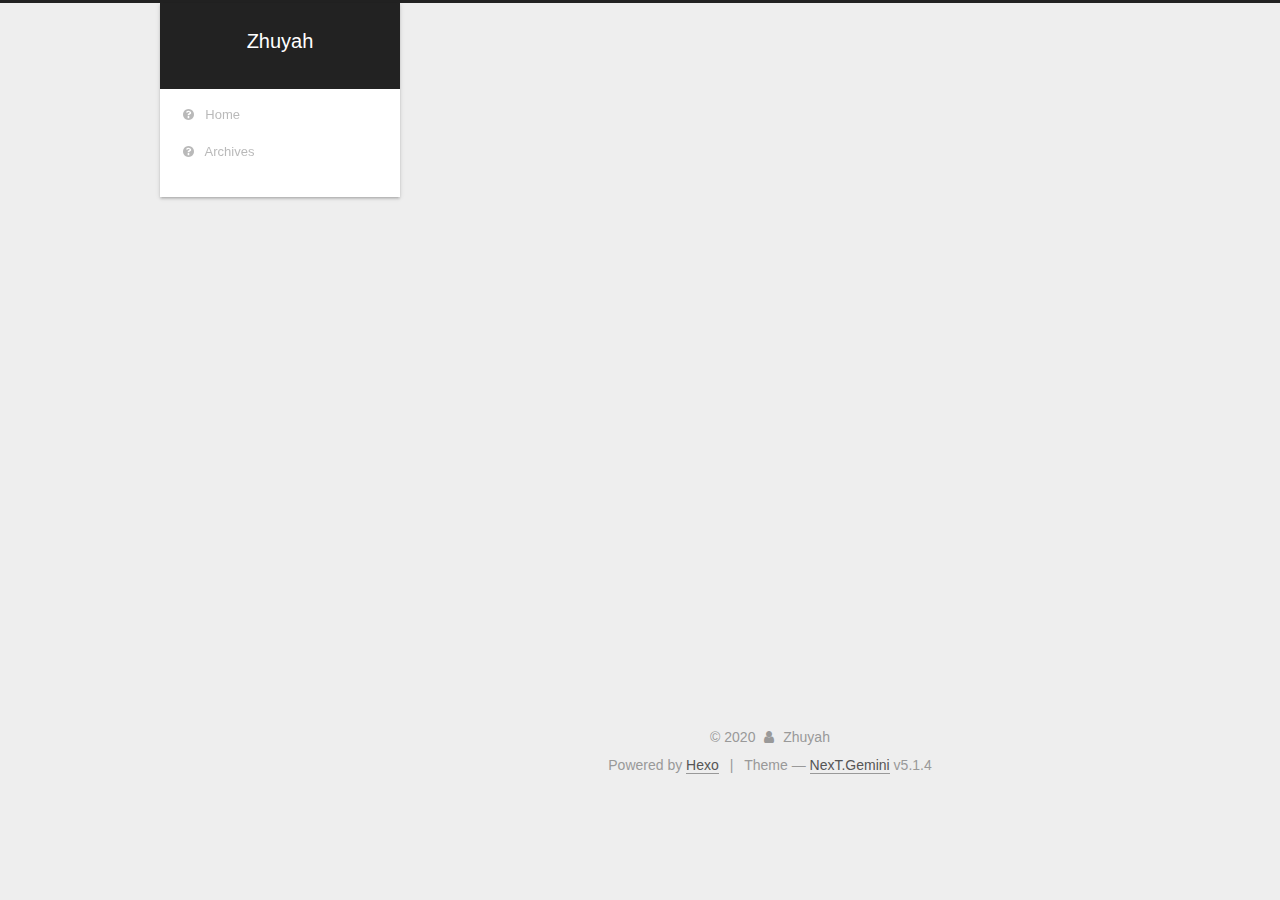
==== commit 2b4c98a3: "Site updated: 2020-07-04 09:05:11" ====
--- a/archives/index.html
+++ b/archives/index.html
@@ -253,7 +253,7 @@
         
             <a class="post-title-link" href="/2020/07/04/zk-install/" itemprop="url">
               
-                <span itemprop="name">zk-install</span>
+                <span itemprop="name">Centos安装ZooKeeper</span>
               
             </a>
         
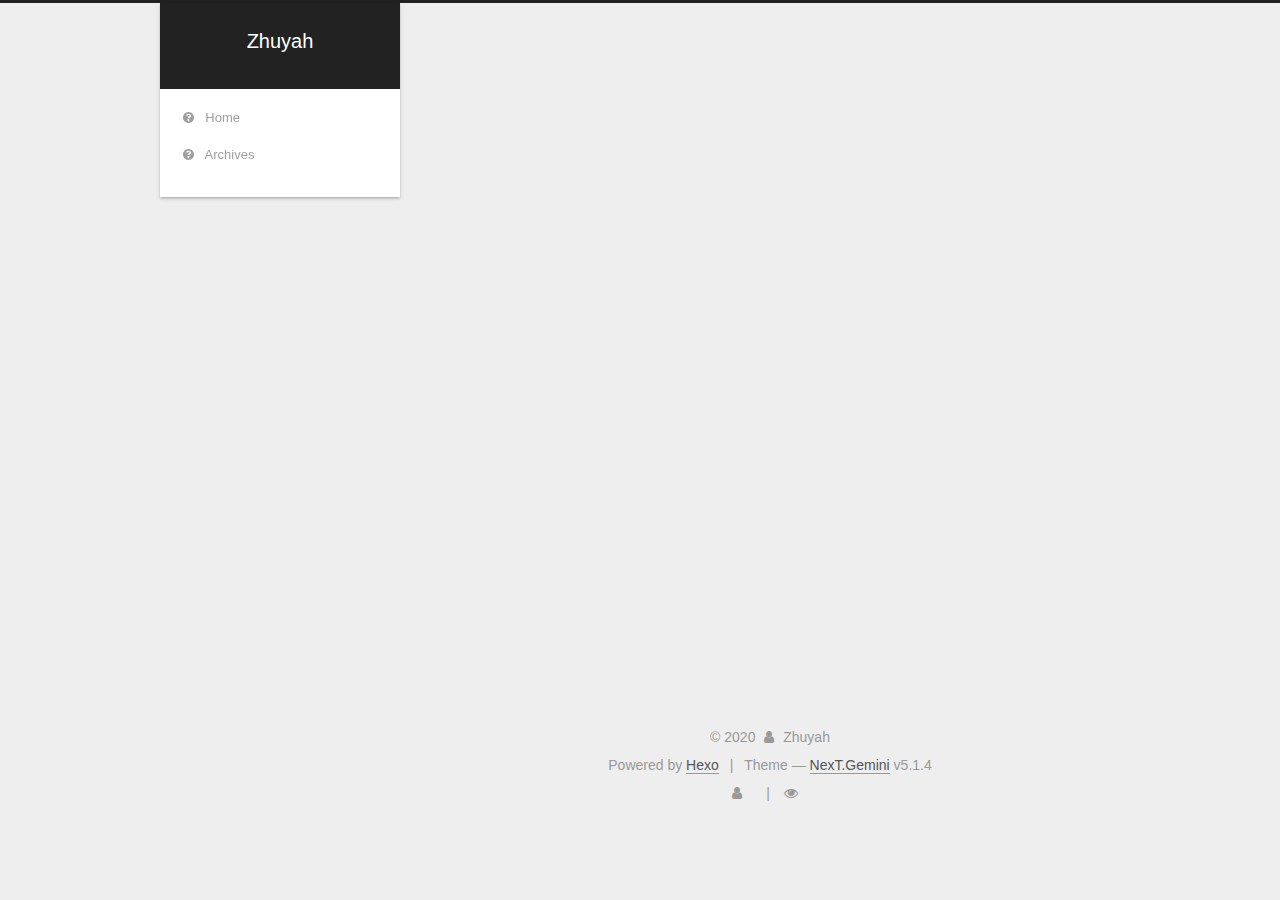
==== commit ec75eb5b: "Site updated: 2020-07-04 09:41:30" ====
--- a/archives/index.html
+++ b/archives/index.html
@@ -575,6 +575,26 @@
 
 
         
+<div class="busuanzi-count">
+  <script async src="https://dn-lbstatics.qbox.me/busuanzi/2.3/busuanzi.pure.mini.js"></script>
+
+  
+    <span class="site-uv">
+      <i class="fa fa-user"></i>
+      <span class="busuanzi-value" id="busuanzi_value_site_uv"></span>
+      
+    </span>
+  
+
+  
+    <span class="site-pv">
+      <i class="fa fa-eye"></i>
+      <span class="busuanzi-value" id="busuanzi_value_site_pv"></span>
+      
+    </span>
+  
+</div>
+
 
 
 
@@ -729,6 +749,21 @@
   
 
   
+<script>
+(function(){
+    var bp = document.createElement('script');
+    var curProtocol = window.location.protocol.split(':')[0];
+    if (curProtocol === 'https') {
+        bp.src = 'https://zz.bdstatic.com/linksubmit/push.js';        
+    }
+    else {
+        bp.src = 'http://push.zhanzhang.baidu.com/push.js';
+    }
+    var s = document.getElementsByTagName("script")[0];
+    s.parentNode.insertBefore(bp, s);
+})();
+</script>
+
 
   
   
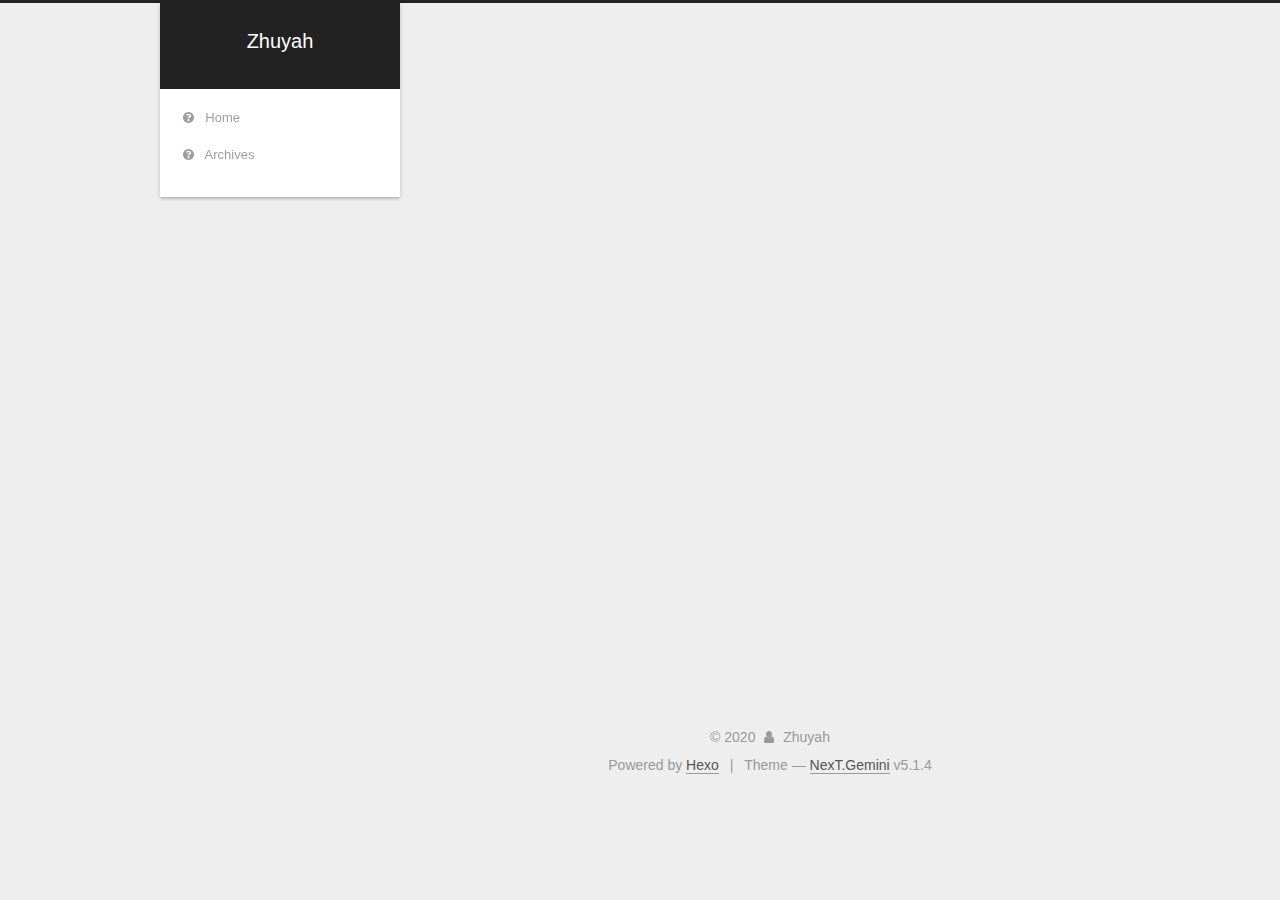
==== commit 569227dc: "Site updated: 2020-07-04 09:57:46" ====
--- a/archives/index.html
+++ b/archives/index.html
@@ -575,26 +575,6 @@
 
 
         
-<div class="busuanzi-count">
-  <script async src="https://dn-lbstatics.qbox.me/busuanzi/2.3/busuanzi.pure.mini.js"></script>
-
-  
-    <span class="site-uv">
-      <i class="fa fa-user"></i>
-      <span class="busuanzi-value" id="busuanzi_value_site_uv"></span>
-      
-    </span>
-  
-
-  
-    <span class="site-pv">
-      <i class="fa fa-eye"></i>
-      <span class="busuanzi-value" id="busuanzi_value_site_pv"></span>
-      
-    </span>
-  
-</div>
-
 
 
 
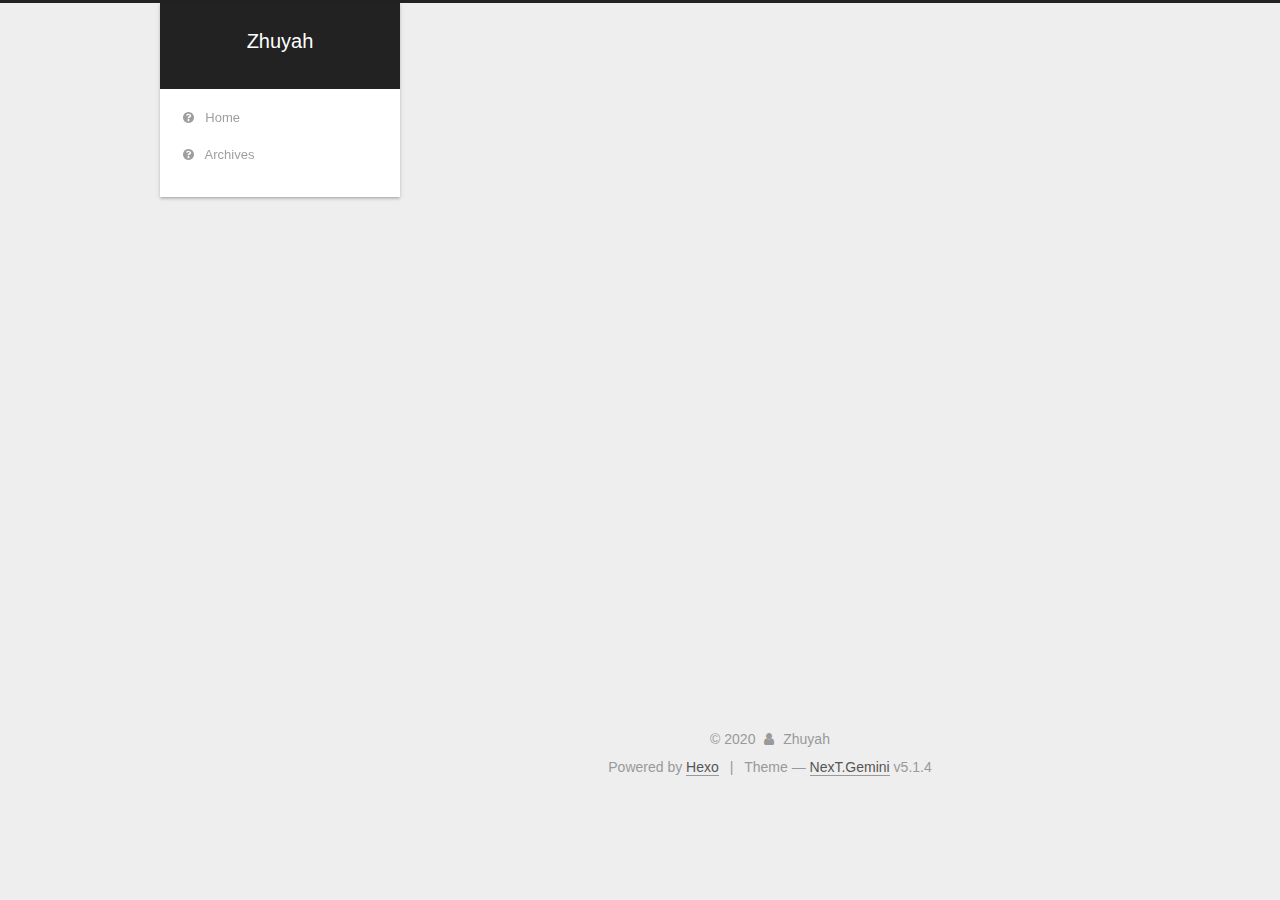
==== commit 03270572: "Site updated: 2020-07-20 10:28:08" ====
--- a/archives/index.html
+++ b/archives/index.html
@@ -227,7 +227,7 @@
         
           
         
-        Um..! 6 posts in total. Keep on posting.
+        Um..! 7 posts in total. Keep on posting.
       </span>
 
       
@@ -241,6 +241,43 @@
           <div class="collection-title">
             <h1 class="archive-year" id="archive-year-2020">2020</h1>
           </div>
+        
+        
+
+        
+
+  <article class="post post-type-normal" itemscope itemtype="http://schema.org/Article">
+    <header class="post-header">
+
+      <h2 class="post-title">
+        
+            <a class="post-title-link" href="/2020/07/20/RockeMQ-Introduce/" itemprop="url">
+              
+                <span itemprop="name">RockeMQ简单安装</span>
+              
+            </a>
+        
+      </h2>
+
+      <div class="post-meta">
+        <time class="post-time" itemprop="dateCreated"
+              datetime="2020-07-20T10:24:35-04:00"
+              content="2020-07-20" >
+          07-20
+        </time>
+      </div>
+
+    </header>
+  </article>
+
+
+
+      
+
+        
+        
+        
+
         
         
 
@@ -510,7 +547,7 @@
               
                 <a href="/archives/">
               
-                  <span class="site-state-item-count">6</span>
+                  <span class="site-state-item-count">7</span>
                   <span class="site-state-item-name">posts</span>
                 </a>
               </div>
